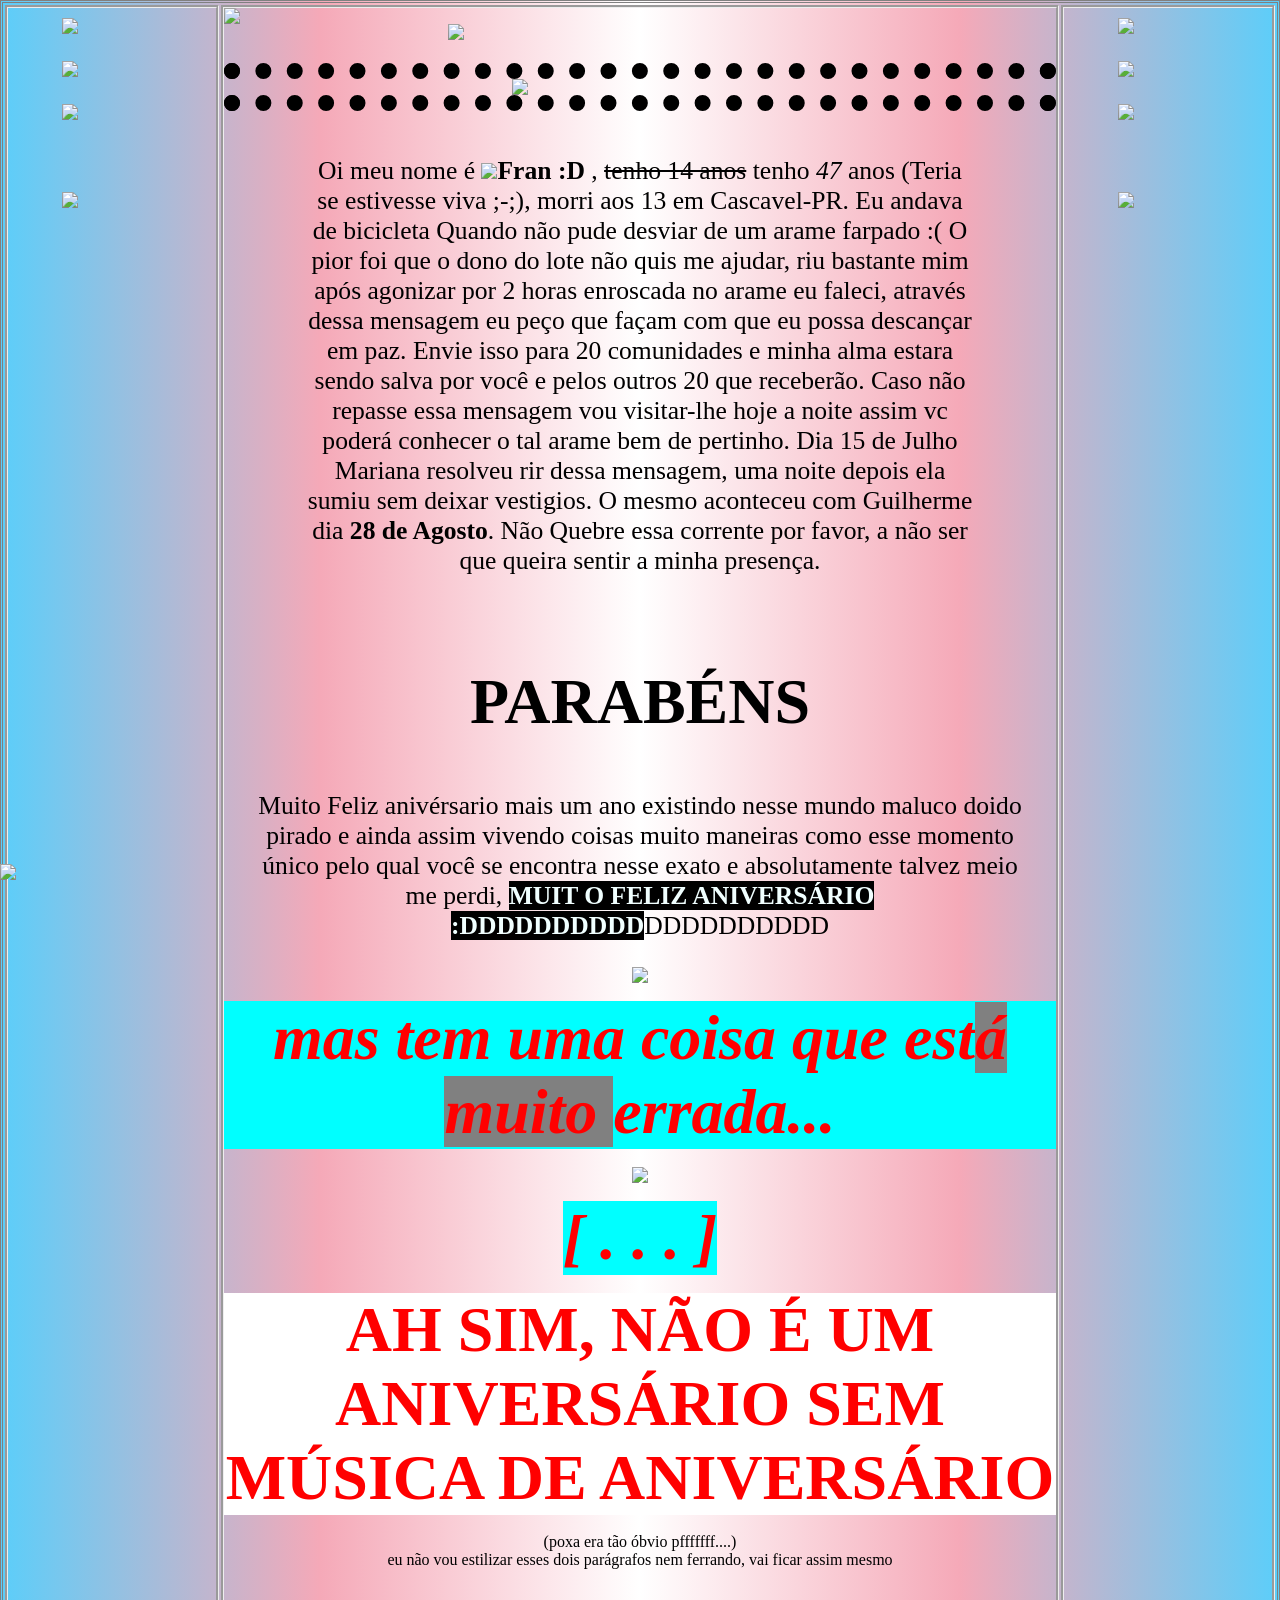
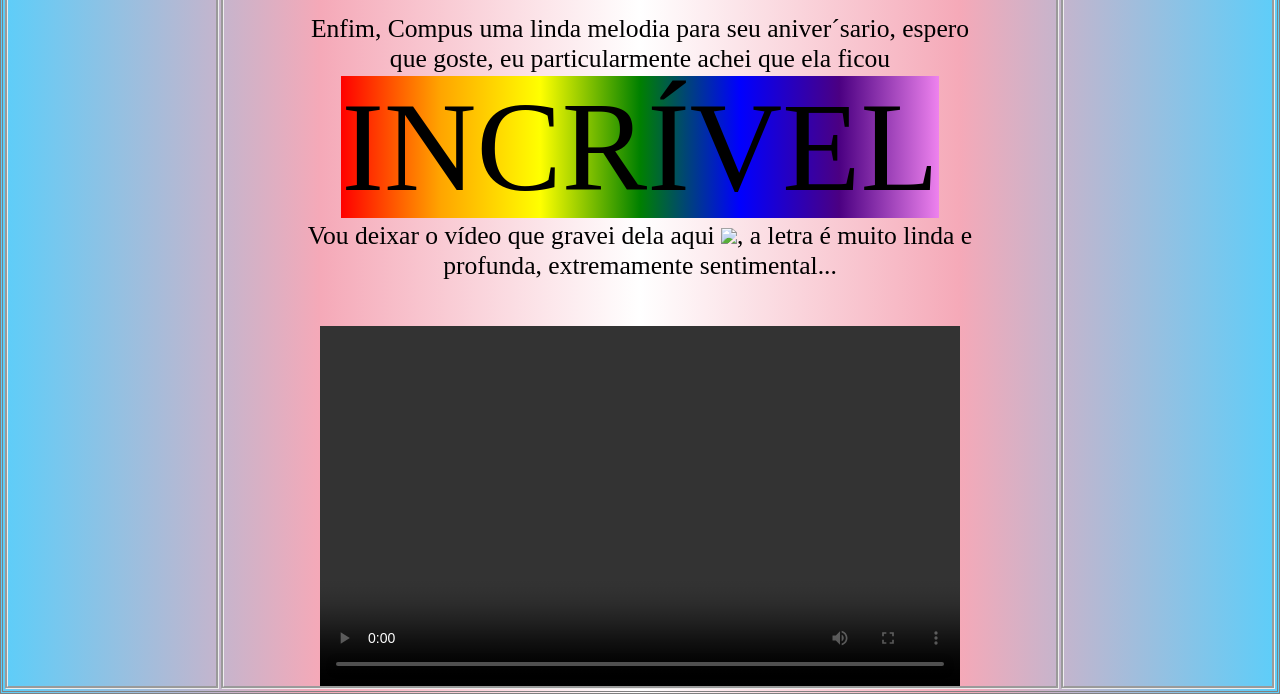
==== index.html @ 9c713b15 "base commit using table" ====
<!DOCTYPE html>
<html lang="en">
<head>
    <meta charset="UTF-8">
    <meta name="viewport" content="width=device-width, initial-scale=1.0">
    <title>Document</title>
    <link rel="stylesheet" href="./styles.css">
</head>
<body>
    <table>
    <tr>
    <td style="width: 50%;">
    <div id="sideColumn">
        <img src="./assets/heartclofrul.gif" class="topheart">
        <img src="./assets/heartclofrul.gif" class="topheart">
        <img src="./assets/heartclofrul.gif" class="topheart">
        <br>
        <img src="./assets/bonfire.gif" class="bonfire">

    </div>
    </td>
    <td>
        <div id="tituloNiverBox">
            <img src="./assets/FelizAniversrio.png"/>
            <img src="./assets/mikefire.gif">
        </div>
        <!--------------------------------------------------->
        <div id="aboutMe">
            <div>
                <img src="./assets/aboutme.gif">
            </div>
            <p>
                Oi meu nome é <b><span><img src="./assets/star.png"></span>Fran :D </b>, <del>tenho 14 anos</del> tenho <em>47</em> anos (Teria se estivesse viva ;-;), 
                morri aos 13 em Cascavel-PR. Eu andava de bicicleta Quando não pude desviar de um arame farpado :( O pior foi que o dono do lote não quis me ajudar, 
                riu bastante mim após agonizar por 2 horas enroscada no arame eu faleci, através dessa mensagem eu peço que façam com que eu possa descançar em paz. 
                <span>Envie isso para 20 comunidades</span> e minha alma estara sendo salva por você e pelos outros 20 que receberão. 
                Caso não repasse essa mensagem vou visitar-lhe hoje a noite assim vc poderá conhecer o tal arame bem de pertinho. Dia 15 de Julho Mariana resolveu rir dessa mensagem, 
                uma noite depois ela sumiu sem deixar vestigios. O mesmo aconteceu com Guilherme dia <b>28 de Agosto</b>. 
                Não Quebre essa corrente por favor, a não ser que queira sentir a minha presença.

            </p>
        </div>
        <!--------------------------------------------------->
        <div id="mensagem">
            <img src="./assets/anibar.gif" class="colorline">
            <h1> PARABÉNS</h1>
            <img src="./assets/anibar.gif" class="colorline">
            <p>
                Muito Feliz anivérsario mais um ano existindo
                 nesse mundo maluco doido pirado e ainda assim
                  vivendo coisas muito maneiras como esse 
                  momento único pelo qual você se encontra 
                  nesse exato e absolutamente talvez meio me
                perdi, <b>MUIT O FELIZ ANIVERSÁRIO :DDDDDDDDDD</b>DDDDDDDDDD
            </p>
            <img src="./assets/hangif.gif">
        </div>
        <div id="musica">
            <h3> mas tem uma coisa que est<span>á muito </span>errada...</h3>
            <img src="./assets/slug.gif" class="slug">
            <h3> [ . . . ] </h3>
            <h1> AH SIM, NÃO É UM ANIVERSÁRIO SEM MÚSICA DE ANIVERSÁRIO</h1>
            <p> (poxa era tão óbvio pfffffff....) </p>
            <p>eu não vou estilizar esses dois parágrafos nem ferrando, vai ficar assim mesmo</p>
            <p id="fraseincrivel">Enfim, Compus uma linda melodia para seu aniver´sario, espero que goste, eu particularmente achei que ela ficou 
                <br> 
                <span>INCRÍVEL</span>
                <br>
                Vou deixar o vídeo que gravei dela aqui <img src="./assets/pointer.gif">, a letra é muito linda e profunda, extremamente sentimental... 
                
            </p>
            <video width="640" height="360" controls>
            <source src="./assets/comercialsementesanhanguera.mp4" type="video/mp4">
                Your browser does not support the video tag.
            </video>
        </div>
    </td>
    <td style="width: 50%;">
    <div id="sideColumn">
        <img src="./assets/heartclofrul.gif" class="topheart">
        <img src="./assets/heartclofrul.gif" class="topheart">
        <img src="./assets/heartclofrul.gif" class="topheart">
        <br>
        <img src="./assets/bonfire.gif" class="bonfire">

    </div>
    </td>
    </tr>
  </table>
  <footer>
    <img src="./assets/dinsite.gif">
  </footer>
</body>
</html>
---- styles.css ----
*{
    box-sizing: border-box;
    margin: 0px;
    padding: 0px;
}

body{
    background: linear-gradient(to right,#5BCEFA,#F5A9B8,
                                        #FFFFFF,
                                        #F5A9B8, #5BCEFA);
}

table{
    table-layout: fixed;
    border-style: double;

}

td{
    border-style: groove;
}



/***************** Header *************************/
div#tituloNiverBox{
    display: grid;
    grid-template-columns: 1fr;
    grid-template-rows: 1fr 1fr;

    row-gap: 0px;
    column-gap: 0px;
    place-items: center;

    background-image: url("./assets/mikemine.png");
    background-position: 50%;
    background-position-y: 40%;
}

@keyframes direita_esquerda {
    25% { transform: translateX(-8vw); }
    75% {transform: translateX(8vw);}
    100%{transform: translateX(0px);}
}

div#tituloNiverBox > :nth-child(1){
    width: 65vw;
    animation-name: direita_esquerda;
    animation-duration: 5s;
    animation-iteration-count:infinite;
    animation-play-state:running;
    animation-timing-function:linear;
}

div#tituloNiverBox > :nth-child(2){
    width: 30vw;
}
div#tituloNiverBox > :nth-child(2):hover{
    transform: scale(2);
}


/******************* Side Columns Formatting ***********************/

td:has(div#sideColumn){
    vertical-align: top;
}

td > div#sideColumn{
    padding-top: 5%;
    padding-bottom: 5%;


    display: flex;
    flex-direction: column;
    align-items: center;
    gap: 3vh;
}

td > div#sideColumn > img{
    width: 8vw;
    display: block;
}

td > div#sideColumn > img.topheart,
td > div#sideColumn > img.bonfire {
    width: min(100px, 8vw);
    display: block;
}

/********************About Me**********************/

div#aboutMe{
    display: flex;
    flex-direction: column;
    align-items:  center;

    text-align: center;
}

div#aboutMe > div{
    margin-top: 2.5vh;

    border-style: dotted;
    border-width: 1em;
    width: 100%;
    
    display: flex;
    flex-direction: column;
    align-items:  center;
   
}

div#aboutMe > div:hover{
    animation-name: color_border_circling;
    animation-duration: 1s;
    animation-iteration-count:infinite;
    animation-timing-function:linear;
    animation-play-state: running;
    animation-fill-mode: forwards;
}


@keyframes color_border_circling {
    0% {
    border-top-color: purple; border-right-color:deeppink;
    border-bottom-color: blue; border-left-color: red;  
    }
    25% {
         border-top-color: blue; border-right-color:purple;
        border-bottom-color: red; border-left-color: deeppink;
    }
    50% {
         border-top-color: red; border-right-color:blue;
        border-bottom-color: deeppink; border-left-color: purple;
    }
    100% {
        border-top-color: deeppink; border-right-color:red;
        border-bottom-color: purple; border-left-color: blue;
    }
}

div#aboutMe > p{
    margin-left: max(1vw, 10%);
    margin-right: max(1vw, 10%);
    margin-top: 5vh;
    margin-bottom: 5vh;
    font-size: max(25px,2vw)
}

div#aboutMe > p img{
    width: 2vw;
}

div#aboutMe > div > img{
    /* margin-left: auto;
    margin-right: auto; */
    display: block;
    width: 20vw;
}

/********************Mensagens Parabens**********************/
div#mensagem{
    margin-top: 2vh;
    display: flex;
    flex-direction: column;
    align-items: center;
    text-align: center;
}

div#mensagem > h1{
    font-size: clamp(50px, 5vw, 5em);
}

div#mensagem > p{
    font-size: max(25px,2vw);
    padding: max(10px, 2vw);
}

div#mensagem > p > b{
    color: azure;
    background-color: black;
    text-shadow: blue;
}

div#mensagem > .colorline{
    margin-top: 1.2vh;
    margin-bottom: 1.2vh;
    height: min(5px, 1vh);
    width: 80%;
}

/********************Musica**********************/
div#musica{
    margin-top: 2vh;
    display: flex;
    flex-direction: column;
    align-items: center;
    text-align: center;
}


div#musica > h3{
    font-size: clamp(50px, 5vw, 5em);
    background-color: aqua;
    color: red;
    font-style: italic;
}

div#musica > h3 > span{
    background-color: grey;
}

div#musica > h1{
    margin-top: 2vh;
    margin-bottom: 2vh;
    font-size: clamp(50px, 5vw, 5em);
    background-color: white;
    color: red;
    font-style: bold;
}

img.slug{
    width: auto;
    margin-top: 2vh;
    margin-bottom: 2vh;
}

p#fraseincrivel{
    margin-left: max(1vw, 10%);
    margin-right: max(1vw, 10%);
    margin-top: 5vh;
    margin-bottom: 5vh;
    font-size: max(25px,2vw)
}

p#fraseincrivel > span{
    font-size: 10vw;
    background: linear-gradient(to right, red, orange, yellow, green, blue, indigo, violet);
}



/********************Footer**********************/

footer > img{
    display: block;
    position: fixed;
    bottom: 20px;
    justify-self: center;      

    z-index: 999;        
}
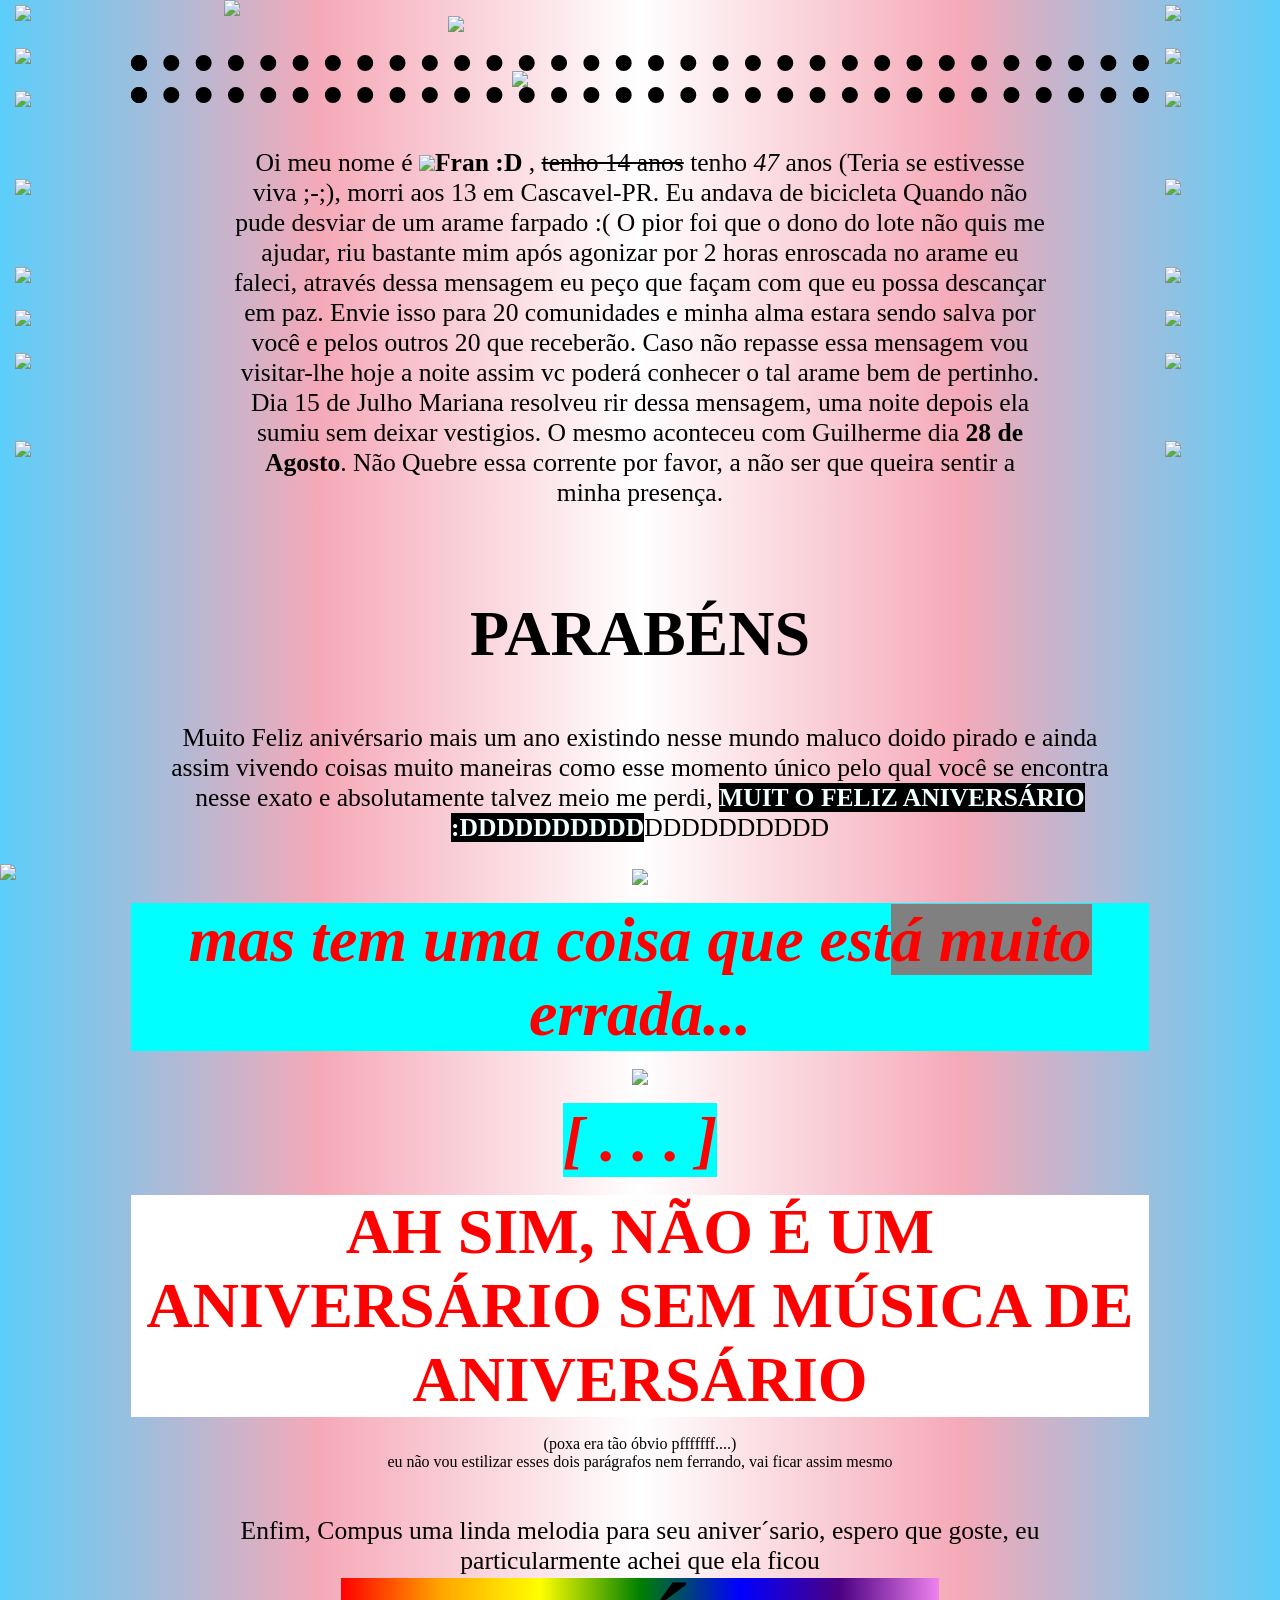
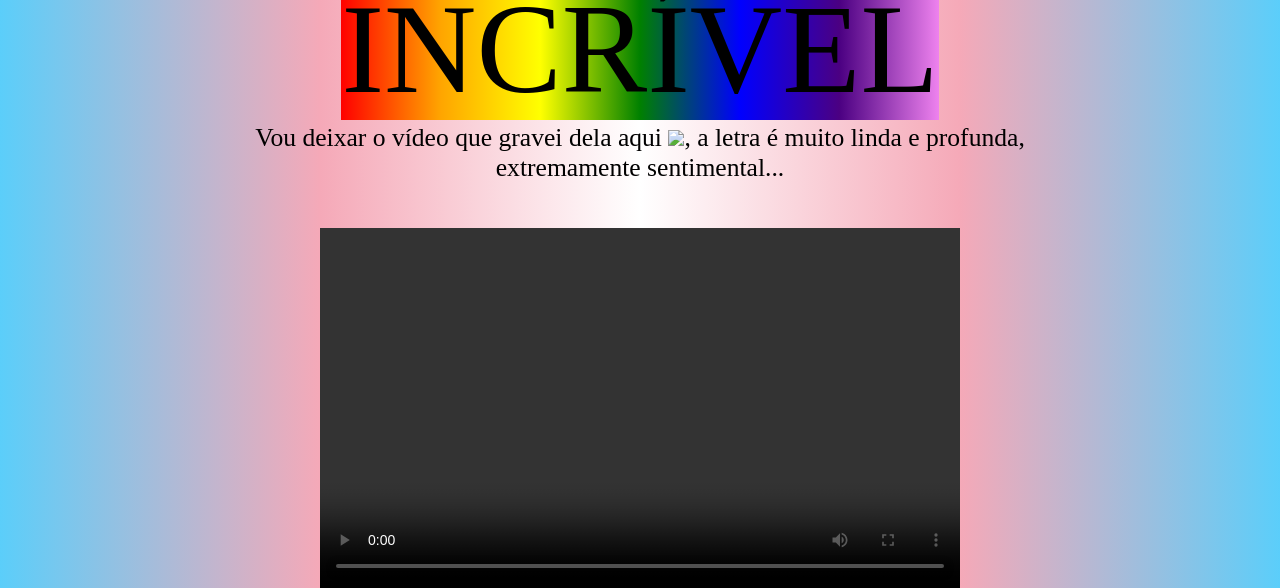
==== commit d6a73b18: "chaged tables to divs" ====
--- a/index.html
+++ b/index.html
@@ -7,19 +7,26 @@
     <link rel="stylesheet" href="./styles.css">
 </head>
 <body>
-    <table>
-    <tr>
-    <td style="width: 50%;">
-    <div id="sideColumn">
-        <img src="./assets/heartclofrul.gif" class="topheart">
-        <img src="./assets/heartclofrul.gif" class="topheart">
-        <img src="./assets/heartclofrul.gif" class="topheart">
-        <br>
-        <img src="./assets/bonfire.gif" class="bonfire">
+<div id="maindiv">
+    <div>
+        <div id="sideColumn">
+            <img src="./assets/heartclofrul.gif" class="topheart">
+            <img src="./assets/heartclofrul.gif" class="topheart">
+            <img src="./assets/heartclofrul.gif" class="topheart">
+            <br>
+            <img src="./assets/bonfire.gif" class="bonfire">
+            <br>
+            <img src="./assets/heartclofrul.gif" class="topheart">
+            <img src="./assets/heartclofrul.gif" class="topheart">
+            <img src="./assets/heartclofrul.gif" class="topheart">
+            <br>
+            <img src="./assets/bonfire.gif" class="bonfire">
+            <br>
 
+        </div>
     </div>
-    </td>
-    <td>
+  
+    <div>
         <div id="tituloNiverBox">
             <img src="./assets/FelizAniversrio.png"/>
             <img src="./assets/mikefire.gif">
@@ -74,21 +81,29 @@
                 Your browser does not support the video tag.
             </video>
         </div>
-    </td>
-    <td style="width: 50%;">
-    <div id="sideColumn">
-        <img src="./assets/heartclofrul.gif" class="topheart">
-        <img src="./assets/heartclofrul.gif" class="topheart">
-        <img src="./assets/heartclofrul.gif" class="topheart">
-        <br>
-        <img src="./assets/bonfire.gif" class="bonfire">
+    </div>
 
+    <div>
+        <div id="sideColumn">
+            <img src="./assets/heartclofrul.gif" class="topheart">
+            <img src="./assets/heartclofrul.gif" class="topheart">
+            <img src="./assets/heartclofrul.gif" class="topheart">
+            <br>
+            <img src="./assets/bonfire.gif" class="bonfire">
+            <br>
+            <img src="./assets/heartclofrul.gif" class="topheart">
+            <img src="./assets/heartclofrul.gif" class="topheart">
+            <img src="./assets/heartclofrul.gif" class="topheart">
+            <br>
+            <img src="./assets/bonfire.gif" class="bonfire">
+            <br>
+
+        </div>
     </div>
-    </td>
-    </tr>
-  </table>
-  <footer>
+</div>
+
+<footer>
     <img src="./assets/dinsite.gif">
-  </footer>
+</footer>
 </body>
 </html>
--- a/styles.css
+++ b/styles.css
@@ -10,16 +10,16 @@
                                         #F5A9B8, #5BCEFA);
 }
 
-table{
-    table-layout: fixed;
-    border-style: double;
-
-}
-
-td{
-    border-style: groove;
-}
-
+div#maindiv{
+    /* display: flex; */
+    display: grid;
+    grid-template-columns: max-content 1fr max-content;
+    gap: 1.2vw;
+    justify-content: center;
+
+    padding-left: 1.2vw;
+    padding-right: 1.2vw;
+}
 
 
 /***************** Header *************************/
@@ -62,11 +62,14 @@
 
 /******************* Side Columns Formatting ***********************/
 
-td:has(div#sideColumn){
+div#maindiv > div:has(div#sideColumn){
     vertical-align: top;
 }
 
-td > div#sideColumn{
+div#maindiv > div > div#sideColumn{
+    justify-self: center;
+
+
     padding-top: 5%;
     padding-bottom: 5%;
 
@@ -77,13 +80,13 @@
     gap: 3vh;
 }
 
-td > div#sideColumn > img{
+div#maindiv > div > div#sideColumn > img{
     width: 8vw;
     display: block;
 }
 
-td > div#sideColumn > img.topheart,
-td > div#sideColumn > img.bonfire {
+div#maindiv > div > div#sideColumn > img.topheart,
+div#maindiv > div > div#sideColumn > img.bonfire {
     width: min(100px, 8vw);
     display: block;
 }
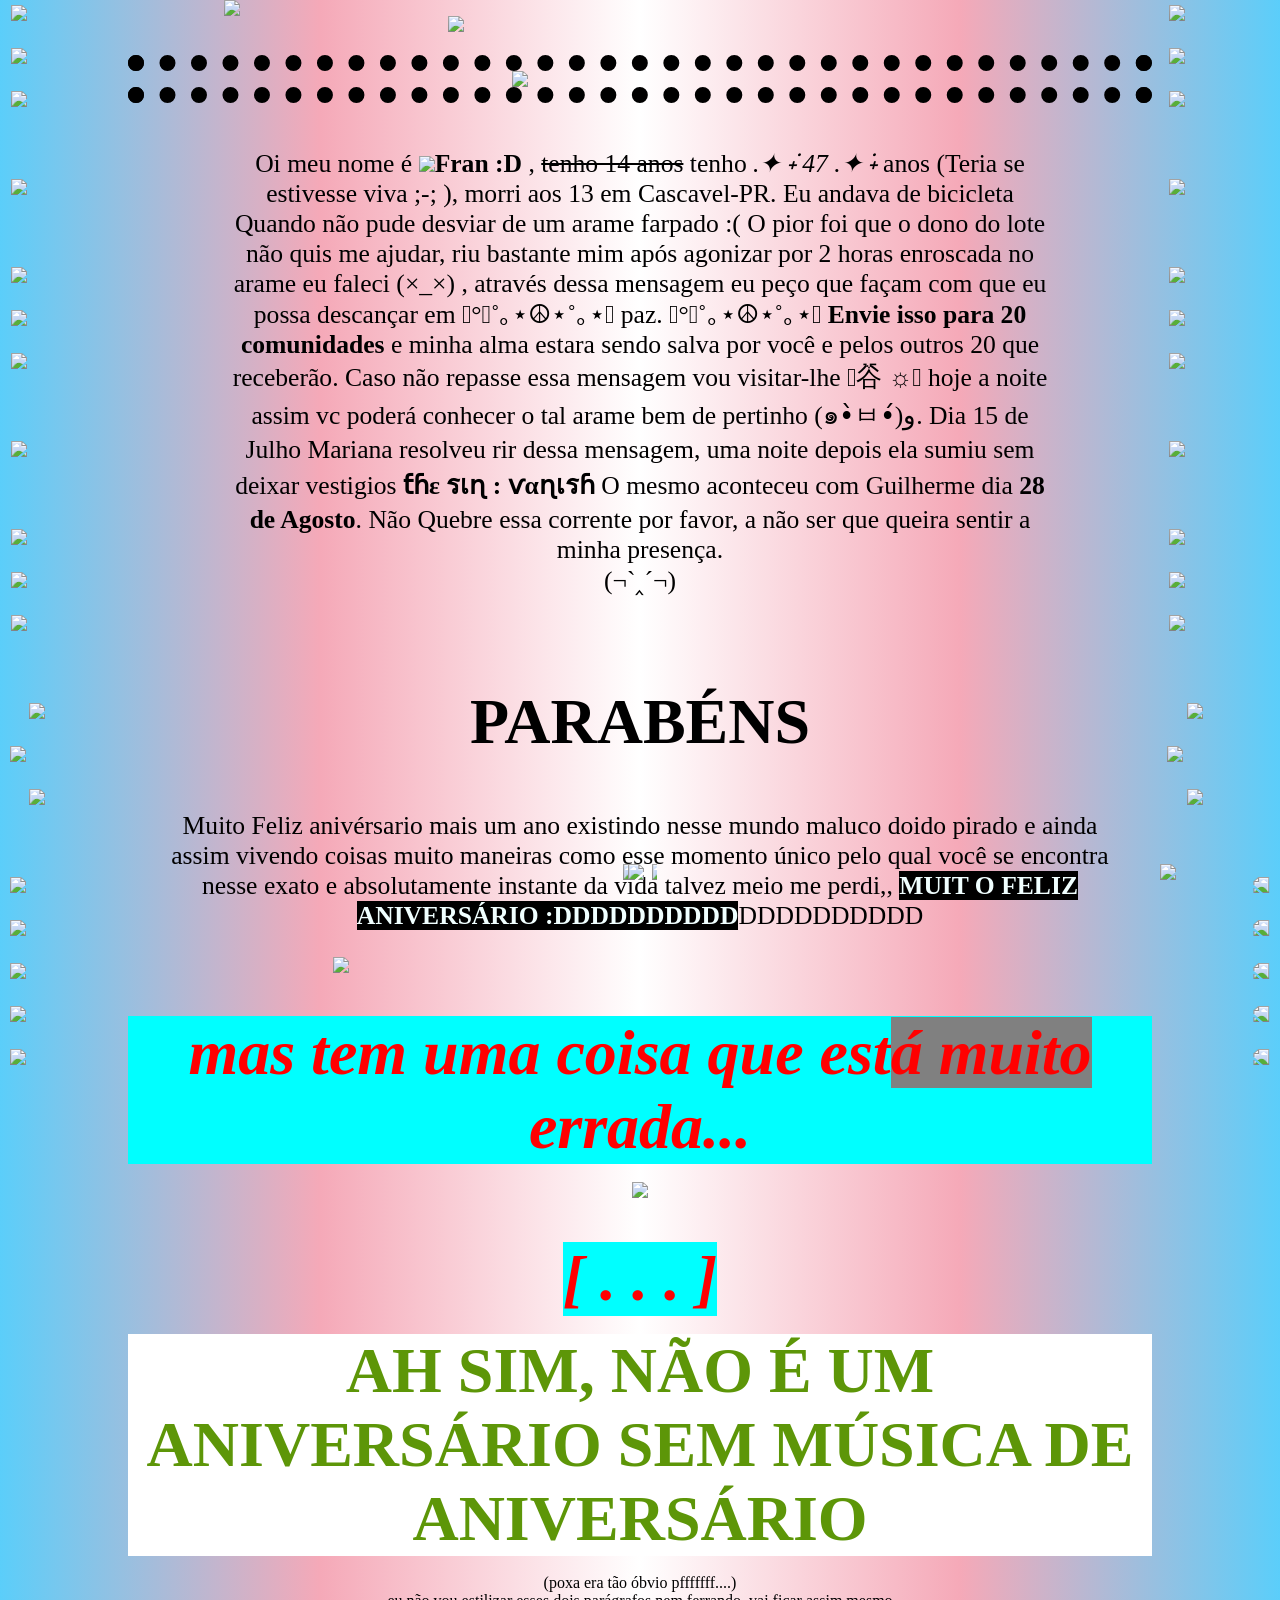
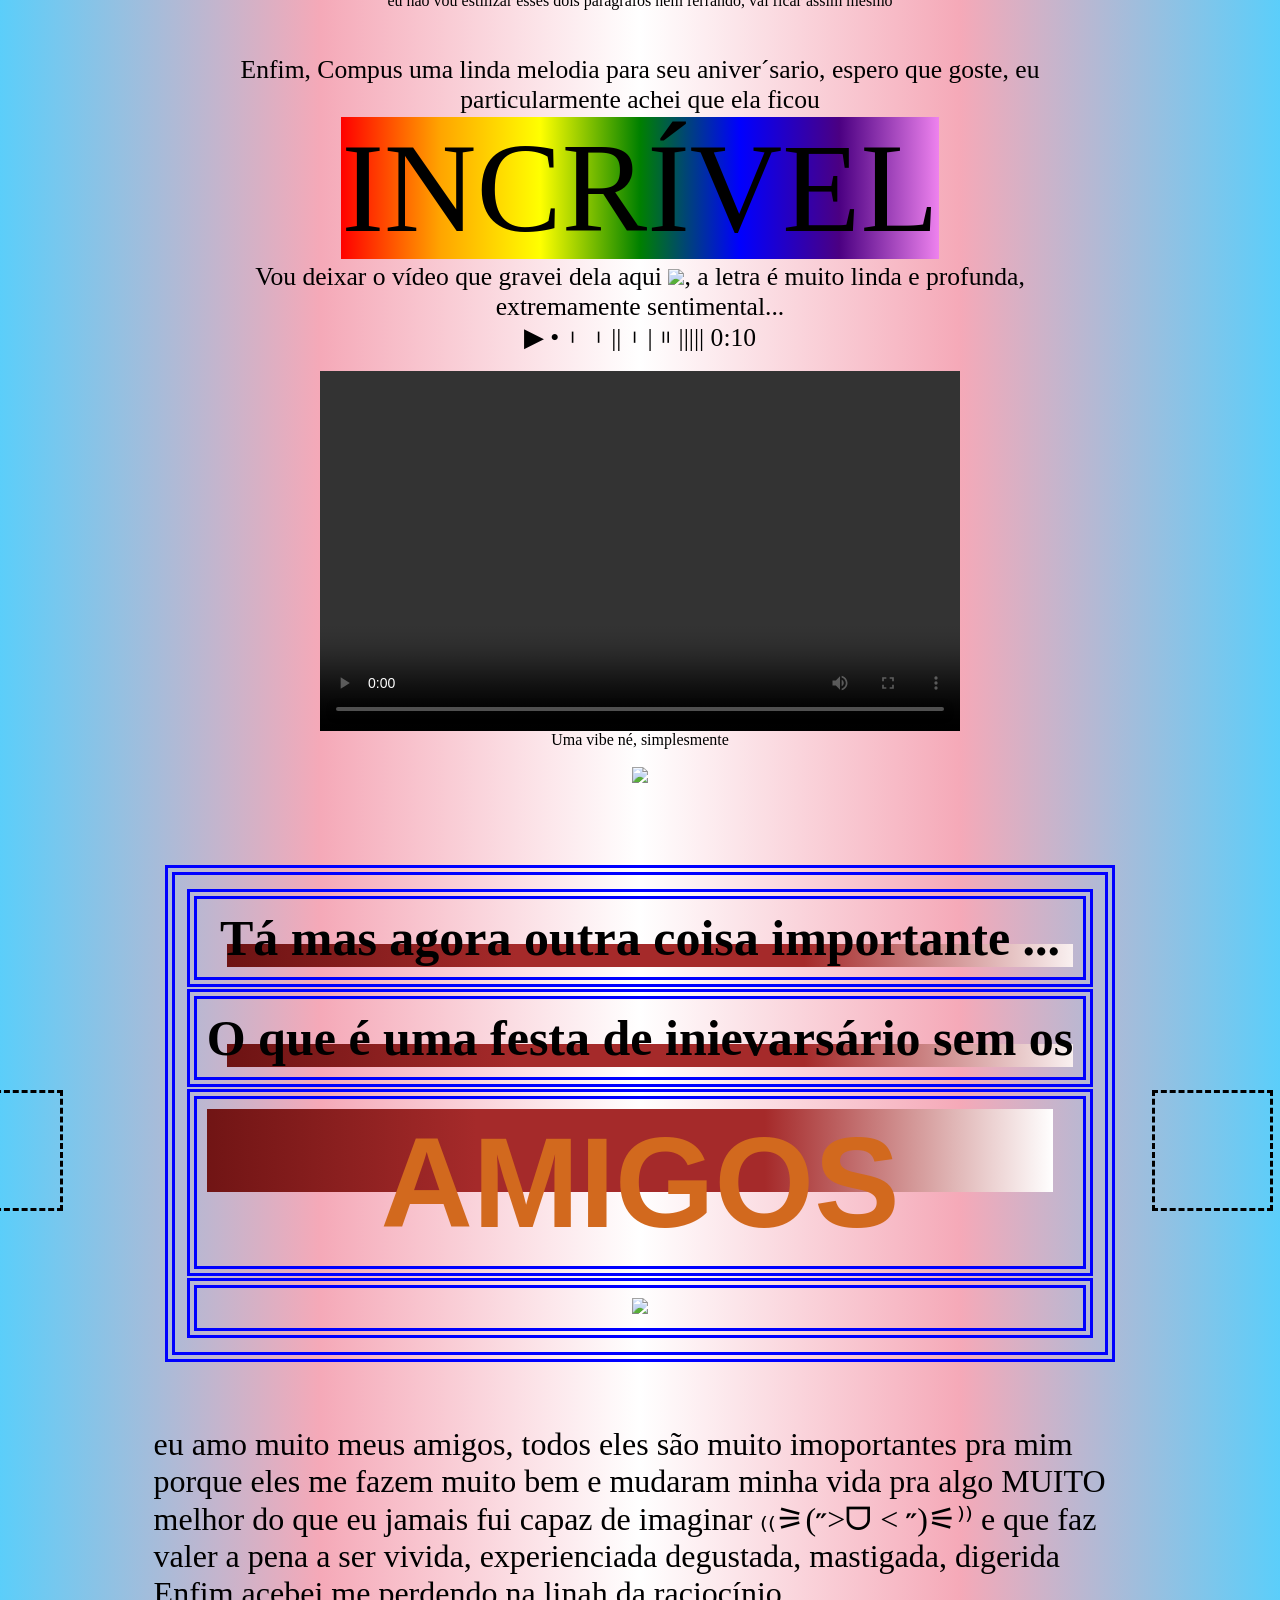
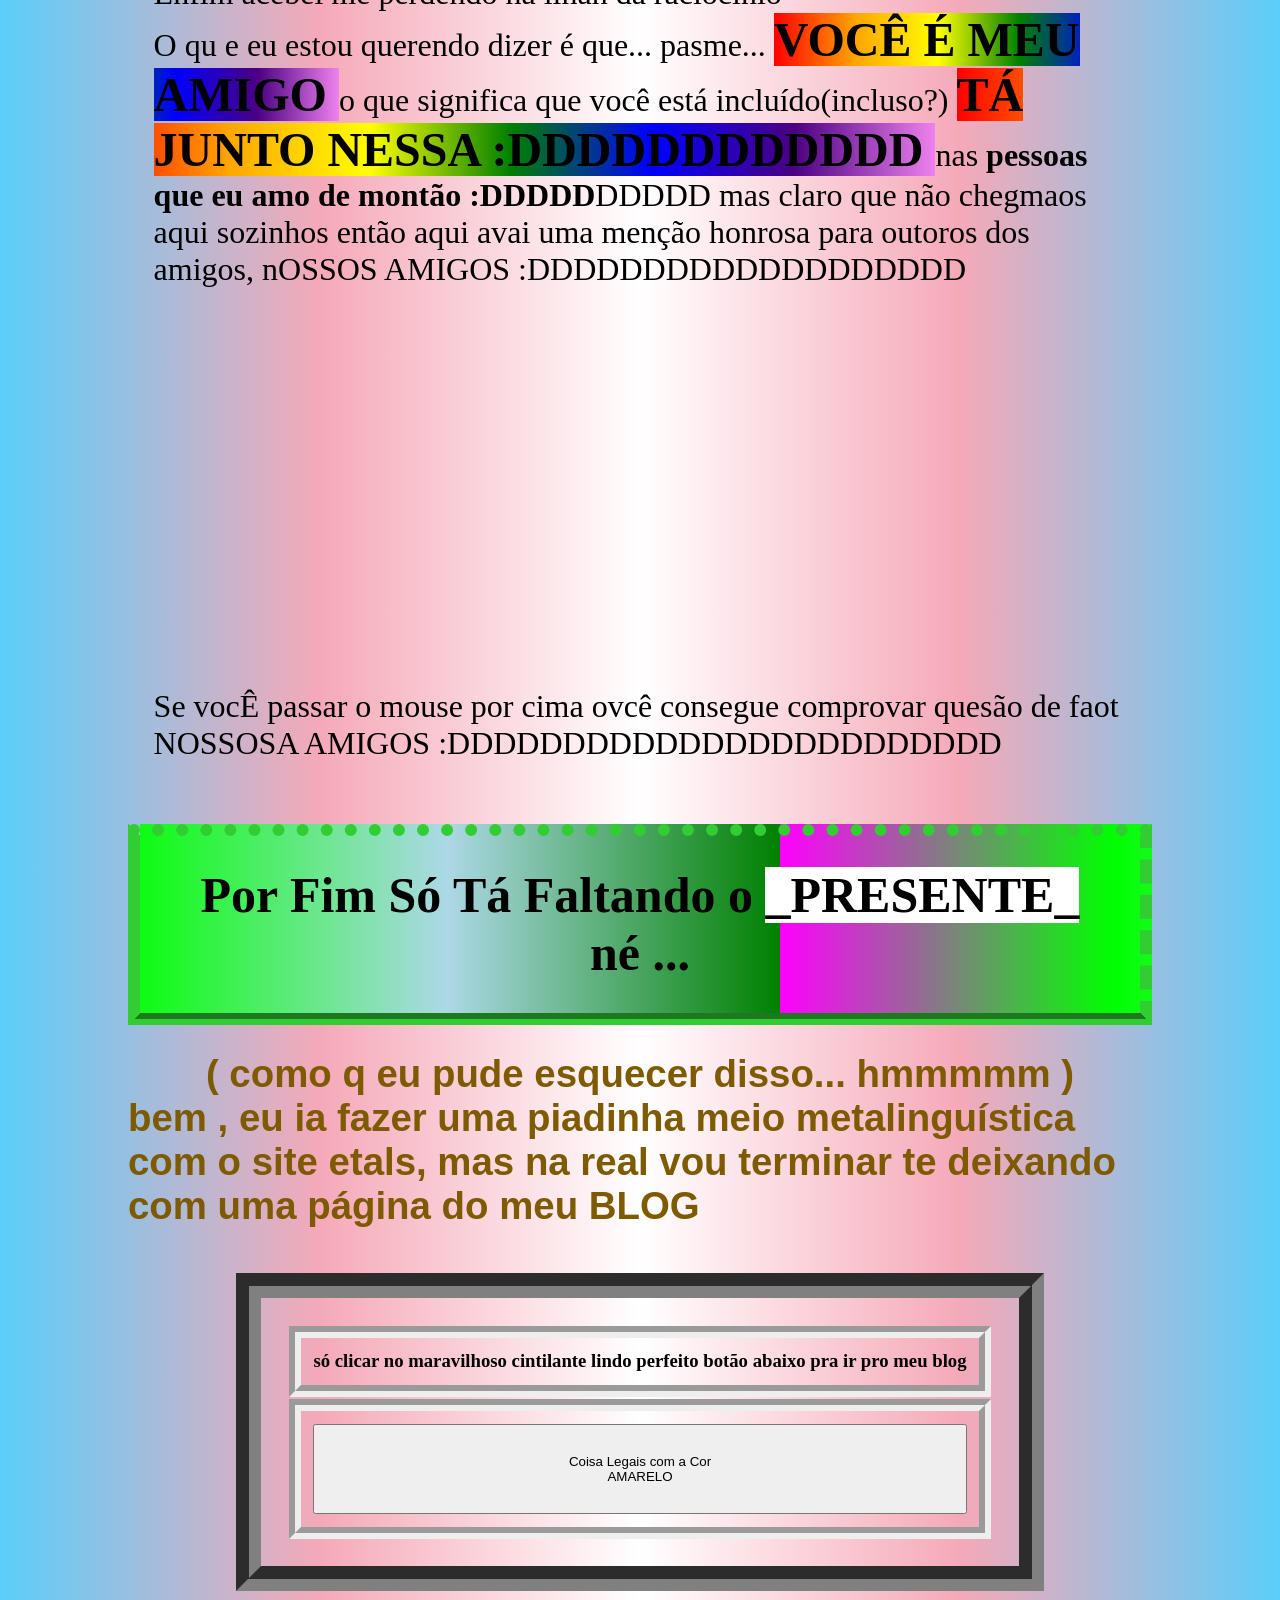
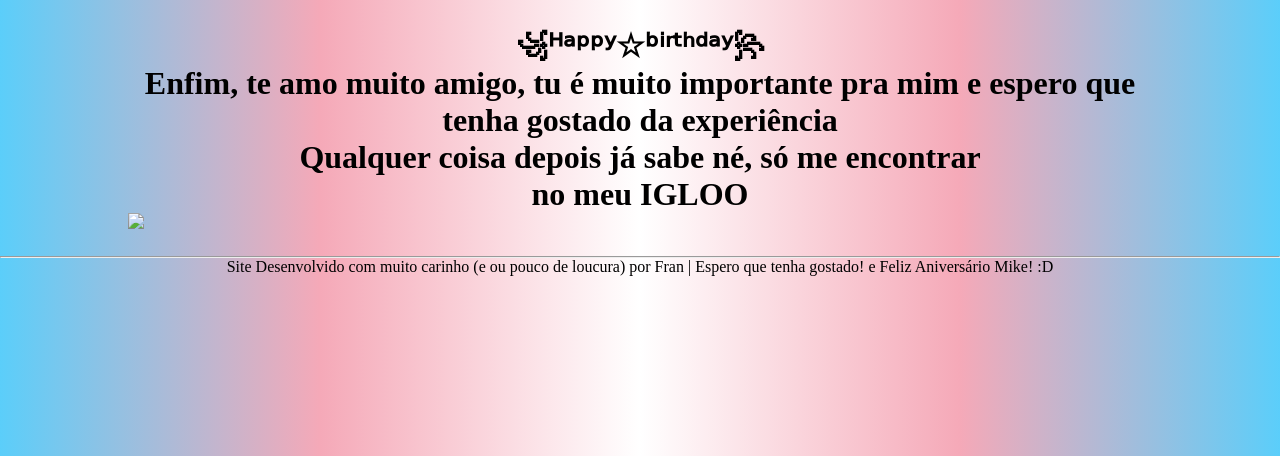
==== commit df4c12db: "almost finished" ====
--- a/index.html
+++ b/index.html
@@ -3,8 +3,10 @@
 <head>
     <meta charset="UTF-8">
     <meta name="viewport" content="width=device-width, initial-scale=1.0">
-    <title>Document</title>
+    <title>Cartinha Niver</title>
+    <script src="./script.js"></script>
     <link rel="stylesheet" href="./styles.css">
+    <link rel="icon" type="image/png" href="./assets/toamto.png">
 </head>
 <body>
 <div id="maindiv">
@@ -22,7 +24,19 @@
             <br>
             <img src="./assets/bonfire.gif" class="bonfire">
             <br>
-
+            <img src="./assets/heartclofrul.gif" class="topheart">
+            <img src="./assets/heartclofrul.gif" class="topheart">
+            <img src="./assets/heartclofrul.gif" class="topheart">
+            <br>
+            <img src="./assets/lesbfalagpixel.gif" style="width: 5vw;">
+            <img src="./assets/goth.gif">
+            <img src="./assets/lesbfalagpixel.gif" style="width: 5vw;">
+            <br>
+            <img src="./assets/pointer.gif">
+            <img src="./assets/pointer.gif">
+            <img src="./assets/pointer.gif">
+            <img src="./assets/pointer.gif">
+            <img src="./assets/pointer.gif">
         </div>
     </div>
   
@@ -37,14 +51,14 @@
                 <img src="./assets/aboutme.gif">
             </div>
             <p>
-                Oi meu nome é <b><span><img src="./assets/star.png"></span>Fran :D </b>, <del>tenho 14 anos</del> tenho <em>47</em> anos (Teria se estivesse viva ;-;), 
+                Oi meu nome é <b><span><img src="./assets/star.png"></span>Fran :D </b>, <del>tenho 14 anos</del> tenho <em>.✦ ݁˖ 47 .✦ ݁˖</em> anos (Teria se estivesse viva ;-; ), 
                 morri aos 13 em Cascavel-PR. Eu andava de bicicleta Quando não pude desviar de um arame farpado :( O pior foi que o dono do lote não quis me ajudar, 
-                riu bastante mim após agonizar por 2 horas enroscada no arame eu faleci, através dessa mensagem eu peço que façam com que eu possa descançar em paz. 
-                <span>Envie isso para 20 comunidades</span> e minha alma estara sendo salva por você e pelos outros 20 que receberão. 
-                Caso não repasse essa mensagem vou visitar-lhe hoje a noite assim vc poderá conhecer o tal arame bem de pertinho. Dia 15 de Julho Mariana resolveu rir dessa mensagem, 
-                uma noite depois ela sumiu sem deixar vestigios. O mesmo aconteceu com Guilherme dia <b>28 de Agosto</b>. 
+                riu bastante mim após agonizar por 2 horas enroscada no arame eu faleci (×_×) , através dessa mensagem eu peço que façam com que eu possa descançar em  𖦹°⭒˚｡⋆☮︎⋆˚｡⋆𖡼 paz. 𖦹°⭒˚｡⋆☮︎⋆˚｡⋆𖡼 
+                <b>Envie isso para 20 comunidades</b> e minha alma estara sendo salva por você e pelos outros 20 que receberão. 
+                Caso não repasse essa mensagem vou visitar-lhe 𓂃⾕ ོ☼𓂃 hoje a noite assim vc poderá conhecer o tal arame bem de pertinho (๑•̀ㅂ•́)و. Dia 15 de Julho Mariana resolveu rir dessa mensagem, 
+                uma noite depois ela sumiu sem deixar vestigios <b>ƭɦε รเɳ : ѵαɳเรɦ</b> O mesmo aconteceu com Guilherme dia <b>28 de Agosto</b>. 
                 Não Quebre essa corrente por favor, a não ser que queira sentir a minha presença.
-
+                <br> (¬`‸´¬)
             </p>
         </div>
         <!--------------------------------------------------->
@@ -57,10 +71,13 @@
                  nesse mundo maluco doido pirado e ainda assim
                   vivendo coisas muito maneiras como esse 
                   momento único pelo qual você se encontra 
-                  nesse exato e absolutamente talvez meio me
-                perdi, <b>MUIT O FELIZ ANIVERSÁRIO :DDDDDDDDDD</b>DDDDDDDDDD
-            </p>
-            <img src="./assets/hangif.gif">
+                  nesse exato e absolutamente instante da vida talvez meio me
+                perdi,, <b>MUIT O FELIZ ANIVERSÁRIO :DDDDDDDDDD</b>DDDDDDDDDD
+            </p>
+            <img src="./assets/hangif.gif" id="hanhacks">
+            <div>
+                <p> "♥️ Ai como ela é bonita... ♥️"</p>
+            </div>
         </div>
         <div id="musica">
             <h3> mas tem uma coisa que est<span>á muito </span>errada...</h3>
@@ -74,14 +91,79 @@
                 <span>INCRÍVEL</span>
                 <br>
                 Vou deixar o vídeo que gravei dela aqui <img src="./assets/pointer.gif">, a letra é muito linda e profunda, extremamente sentimental... 
-                
+                <br> ▶︎ •၊၊||၊|။||||| 0:10
             </p>
             <video width="640" height="360" controls>
             <source src="./assets/comercialsementesanhanguera.mp4" type="video/mp4">
-                Your browser does not support the video tag.
             </video>
-        </div>
-    </div>
+
+            <p> Uma vibe né, simplesmente</p>
+            <img src="./assets/severancegif.gif" id="severance">
+        </div>
+        <div id="amizade">
+            <table>
+                <tr>
+                    <td><h1> Tá mas agora outra coisa importante ...</h1></td>
+                </tr>
+                <tr>
+                    <td> <h1> O que é uma festa de inievarsário sem os</h1></td>
+                </tr>
+                <tr>
+                    <td><h2> AMIGOS </h2> </td>
+                </tr>
+                <tr><td><img src="./assets/amizade.jpg"/></td></tr>
+            </table>
+            <p> 
+                eu amo muito meus amigos, todos eles são muito imoportantes pra mim
+                porque eles me fazem muito bem e mudaram minha vida pra algo MUITO melhor
+                do que eu jamais fui capaz de imaginar ₍₍⚞(˶&gt;ᗜ &lt; ˶)⚟⁾⁾ e que faz valer a pena a ser vivida, experienciada
+                degustada, mastigada, digerida Enfim acebei me perdendo na linah da raciocínio
+            </p>
+            <p>
+                O qu e eu estou querendo dizer é que... pasme... <span> VOCÊ É MEU AMIGO </span>
+                o que significa que você está incluído(incluso?) <span>TÁ JUNTO NESSA :DDDDDDDDDDDD </span> nas <b>pessoas que eu amo de montão :DDDDD</b>DDDDD
+                mas claro que não chegmaos aqui sozinhos então aqui avai uma menção honrosa para outoros dos 
+                amigos, nOSSOS AMIGOS :DDDDDDDDDDDDDDDDDDD
+            </p>
+            <div id="amigosmine" title="SÃO NOSSOS AMIGOS :DDDDDDDDDDD">
+                <!-- <img src="./assets/nozesmine.png"/> -->
+            </div>
+            
+            <p> Se vocÊ passar o mouse por cima ovcê consegue comprovar quesão de faot NOSSOSA AMIGOS :DDDDDDDDDDDDDDDDDDDDDDDD</p>
+        </div>
+        <div id="lobbyBlog">
+            <h1> Por Fim Só Tá Faltando o <span> _PRESENTE_ </span> né ... <br> </h1>
+            <h2> ( como q eu pude esquecer disso... hmmmmm )</h2>
+            <h2> 
+                bem , eu ia fazer uma piadinha meio metalinguística
+                com o site etals, mas na real vou terminar te deixando 
+                com uma página do meu BLOG
+            </h2>
+            <table>
+                <tr><td>
+                    <h3> só clicar no maravilhoso cintilante lindo perfeito botão abaixo pra ir pro meu blog</h3>
+                </td></tr>
+                <tr><td>
+                    <a><button onclick="msnNotification()"> Coisa Legais com a Cor <br> AMARELO </button></a>
+                </td></tr>
+            </table>
+            
+        </div>
+
+         <div id="finalizacao">
+            <h1> ꧁ᴴᵃᵖᵖʸ☆ᵇⁱʳᵗʰᵈᵃʸ꧂</h1>
+            <h1>Enfim, te amo muito amigo, tu é muito importante pra mim e espero que tenha gostado da experiência</h1>
+            <h1> Qualquer coisa depois já sabe né, só me encontrar</h1>
+            <h1> no meu IGLOO</h1>
+            <img src="./assets/PostcardPartyIgloo.webp">
+        </div>
+        <div id="msnIcon">
+            <img src="./assets/fourtyseven.gif" id="msnNotif47">
+            <img src="./assets/msn.gif">
+        </div>
+    </div>
+
+    <!--------------------------------------------------->
 
     <div>
         <div id="sideColumn">
@@ -97,13 +179,44 @@
             <br>
             <img src="./assets/bonfire.gif" class="bonfire">
             <br>
+            <img src="./assets/heartclofrul.gif" class="topheart">
+            <img src="./assets/heartclofrul.gif" class="topheart">
+            <img src="./assets/heartclofrul.gif" class="topheart">
+            <br>
+            <img src="./assets/lesbfalagpixel.gif" style="width: 5vw;">
+            <img src="./assets/goth.gif">
+            <img src="./assets/lesbfalagpixel.gif" style="width: 5vw;">
+            <br>
+            <img src="./assets/pointer.gif" style="transform: scaleX(-1);">
+            <img src="./assets/pointer.gif" style="transform: scaleX(-1);">
+            <img src="./assets/pointer.gif" style="transform: scaleX(-1);">
+            <img src="./assets/pointer.gif" style="transform: scaleX(-1);">
+            <img src="./assets/pointer.gif" style="transform: scaleX(-1);">
+
 
         </div>
     </div>
 </div>
 
-<footer>
-    <img src="./assets/dinsite.gif">
+<div id="footerReal"> 
+    <hr>
+    <p> Site Desenvolvido com muito carinho (e ou pouco de loucura) por Fran | Espero que tenha gostado! e Feliz Aniversário Mike! :D </p> </div>
+<div>
+
+<div>
+    <a target="_blank" href="https://www.youtube.com/watch?v=dQw4w9WgXcQ&pp=ygUtcmljayBhc3RsZXkgbmV2ZXIgZ29ubmEgZ2l2ZSB5b3UgdXAgbGVnZW5kYWRv" onclick="removeVirus()"><img src="./assets/virusPC.jpg" id="virus" class="viruspopupanimation"></a>
+</div>
+
+<footer>    
+    <div>
+        <img src="./assets/iexplorer.gif">
+        <img src="./assets/dinsite.gif">
+        <img src="./assets/netscapenow.gif">
+    </div>
+    <div>
+        <p> se liga no q eu sei fazer </p>
+        <img src="./assets/purplemonkey.gif" id="purplemonkey" onclick="onMonkeyClicked()">
+    </div>
 </footer>
 </body>
 </html>
--- a/styles.css
+++ b/styles.css
@@ -1,10 +1,16 @@
+@import url('https://fonts.googleapis.com/css2?family=Comic+Relief:wght@400;700&display=swap');
+
 *{
     box-sizing: border-box;
     margin: 0px;
     padding: 0px;
+
 }
 
 body{
+    &::-webkit-scrollbar{
+        display: none;
+    }
     background: linear-gradient(to right,#5BCEFA,#F5A9B8,
                                         #FFFFFF,
                                         #F5A9B8, #5BCEFA);
@@ -13,7 +19,7 @@
 div#maindiv{
     /* display: flex; */
     display: grid;
-    grid-template-columns: max-content 1fr max-content;
+    grid-template-columns: 2fr 3fr 2fr;
     gap: 1.2vw;
     justify-content: center;
 
@@ -193,6 +199,31 @@
     width: 80%;
 }
 
+/*  img#hanhacks sub section */
+div#mensagem > img#hanhacks{
+    width: 60%;
+}
+
+div#mensagem > img#hanhacks:hover{
+    cursor: grab;
+}
+div#mensagem > img#hanhacks:active{
+    cursor: grabbing;
+}
+
+div#mensagem > img#hanhacks:active ~ div > p{
+    opacity: 100%;
+    position: relative;
+}
+
+div#mensagem > div > p{
+    opacity: 0%;
+    position: absolute;
+    font-size: max(3vw, 80%);
+}
+
+
+
 /********************Musica**********************/
 div#musica{
     margin-top: 2vh;
@@ -204,6 +235,7 @@
 
 
 div#musica > h3{
+    margin-top: 2vw;
     font-size: clamp(50px, 5vw, 5em);
     background-color: aqua;
     color: red;
@@ -219,7 +251,7 @@
     margin-bottom: 2vh;
     font-size: clamp(50px, 5vw, 5em);
     background-color: white;
-    color: red;
+    color: rgb(93, 150, 8);
     font-style: bold;
 }
 
@@ -229,11 +261,17 @@
     margin-bottom: 2vh;
 }
 
+img#severance{
+    width: auto;
+    margin-top: 2vh;
+    margin-bottom: 2vh;
+}
+
 p#fraseincrivel{
     margin-left: max(1vw, 10%);
     margin-right: max(1vw, 10%);
     margin-top: 5vh;
-    margin-bottom: 5vh;
+    margin-bottom: 2vh;
     font-size: max(25px,2vw)
 }
 
@@ -243,18 +281,335 @@
 }
 
 
-
-/********************Footer**********************/
-
-footer > img{
+/********************Virus Notification Animation**********************/
+
+
+div > a > img#virus{
     display: block;
     position: fixed;
+    top: 0%;
+    left: 0%;
+    justify-self: center;      
+
+    left: -100%;
+
+    z-index: 10;        
+}
+
+.viruspopupanimation{
+    animation: viruspopup 60s linear 30s infinite normal none;
+}
+
+@keyframes viruspopup {
+    0%{left: -100%; opacity: 100%;}
+    15%{left: 0%;  opacity: 100%;}
+    35%{left: 0%;  opacity: 100%;}
+    50%{left: 0%; opacity: 0%;}
+    51%{left: -100%; opacity: 0%;}
+    100%{left: -100%; opacity: 0%; }
+}
+
+/********************amizade**********************/
+div#amizade{
+    display: flex;
+    flex-direction: column;
+    justify-content: center;
+    align-items: center;
+
+    padding: 2.5%;
+}
+div#amizade > table{
+    margin-top: 3vw;
+    margin-bottom: 5vw;
+    position: relative;
+}
+
+
+div#amizade > table,
+div#amizade > table tr td{
+    border-color: blue;
+    border-width: 10px;
+    border-style: double;
+    text-align: center;
+    padding: 10px;
+}
+
+div#amizade > table h1{
+    font-size: clamp(50px, 3vw, 5em);
+    background-image: linear-gradient(to right, rgb(109, 19, 19), brown, brown, white);
+    background-position: left 20px top 0.7em;
+    background-clip: border-box;
+    background-repeat: no-repeat;
+}
+
+div#amizade > table h2{
+    font-size: 10vw;
+    background-image: linear-gradient(to right, rgb(109, 19, 19), brown, brown, white);
+    background-position: right 20px bottom 0.5em;
+    background-clip: border-box;
+    background-repeat: no-repeat;
+    color: chocolate;
+    font-family: Impact, Haettenschweiler, 'Arial Narrow Bold', sans-serif;
+}
+
+div#amizade > table::before,
+div#amizade > table::after{
+    content: " ";
+    position: absolute;
+    left: -25%;
+    top: 45%;
+
+    background-image: url("./assets/inetnrnpparty.jpg");
+    background-size: contain;
+    background-repeat: no-repeat;
+    width: 9vw;
+    height: 9vw;
+
+    border-style: dashed;
+
+    animation: balloons 2s linear 0s infinite none;
+}
+
+div#amizade > table::after{
+    left: 105%;
+    top: 45%;
+}
+
+div#amizade > table img:hover{
+    transform:  scaleX(2.5) translateY(-10vh);
+}
+
+@keyframes balloons {
+    0%{ transform: scale(0) rotateZ(0deg)}
+    25%{ transform: scale(1.3) rotateZ(45deg)}
+    75%{ transform: scale(2) rotateZ(-45deg)}
+    100%{ transform: scale(2) rotateZ(0deg)}
+}
+
+div#amizade > p{
+    font-size: clamp(0.75rem, 0.4rem + 3vw, 2rem) 
+}
+
+div#amizade > p > span{
+    font-weight: bolder;
+    font-size: 1.5em;
+    background-image: linear-gradient(to right, red, orange, yellow, green, blue, indigo, violet);
+
+    animation: rainbowloop 3s linear 0s infinite normal none;
+}
+@keyframes rainbowloop {
+    from {background-image: linear-gradient(to right, red, orange, yellow, green, blue, indigo, violet);}
+    to {background-image: linear-gradient(to right, red, blue, yellow, green, violet, indigo,orange );}
+}
+
+div#amizade > div{
+    width: 80vw;
+    height: max(30vh, 400px);
+    background-image: url("./assets/nozesmine.png");
+    background-position: center;
+}
+/***********Lobby Blog *************/
+
+div#lobbyBlog{
+    display: flex;
+    flex-direction: column;
+    justify-content: center;
+    align-items: center;
+    text-align: center;
+
+    margin-top: 4vh;
+    margin-bottom: 4vh;
+}
+
+div#lobbyBlog > h1{
+   font-size: clamp(50px, 3vw, 5em);
+   margin-bottom: 3vh;
+   padding: 3%;
+
+   background-image: linear-gradient(to left,green, lightblue, lime, magenta);
+   background-position: 50vw;
+
+   border-color: limegreen;
+
+   border-top-style: dotted;
+   border-right-style: dashed;
+   border-bottom-style:groove;
+   border-left-style: solid;
+   border-width: 1vw;
+}
+
+div#lobbyBlog > h1 > span{
+    background-color: white;
+}
+
+div#lobbyBlog > h2{
+    color: rgb(126, 90, 1);
+    text-align: left;
+   font-size: 3vw;
+   font-family:'Trebuchet MS', sans-serif
+}
+
+div#lobbyBlog > table{
+    margin-top: 5vh;
+    padding: 2.5%;
+    border-style: groove;
+    border-width: 2vw;
+}
+
+
+div#lobbyBlog > table  tr,
+div#lobbyBlog > table  tr > td{
+    border-style: groove;
+    border-width: 1vw;
+    padding: 1vw;
+}
+
+div#lobbyBlog button{
+    width: 100%;
+    height: 10vh;
+}
+/**********Finalizacao***********/
+div#finalizacao{
+    display: flex;
+    justify-content: center;
+    align-items: center;
+    flex-direction: column;
+
+    text-align: center;
+}
+
+div#finalizacao > img{
+    width: 80vw;
+
+}
+
+/*************MSn notif****************/
+
+div#msnIcon{
+    width: min(100px, 10vw);
+    position: relative;
+
     bottom: 20px;
-    justify-self: center;      
-
-    z-index: 999;        
-}
-
-
-
-
+    left: min(10px, 2vw);
+    z-index: 100;   
+}
+
+div#msnIcon > :first-child{
+    border-radius: 50%;
+
+    border-color: rgb(252, 99, 99);
+    border-width: 2px;
+    border-radius: 50%;
+    border-style: solid;
+
+    width: 50px;
+    position: fixed;
+
+    bottom: 85px;
+    left: 90px;
+    z-index: 102;   
+
+    opacity: 0%;
+}
+
+div#msnIcon > :nth-child(2){
+    transform: scale(0.5);
+    position: fixed;
+
+    bottom: -30px;
+    left: -50px;
+    z-index: 101;   
+}
+
+/********************Footer Real*********************/
+div#footerReal{
+    text-align: center;
+    margin-top: 3vh;
+    margin-bottom: 20vh;
+}
+
+
+
+/********************Footer**********************/
+
+footer{
+    display: flex;
+    justify-content: center;
+    align-items: center;
+}
+
+footer > :first-child{
+    display: flex;
+    position: fixed;
+    bottom: 20px;
+    justify-content: center;
+    align-items: baseline;
+    justify-self: center;     
+    z-index: 100;        
+}
+
+footer > :first-child > :nth-child(1){
+    width: min(10vw, 10%);       
+}
+footer > :first-child > :nth-child(2){
+    width: min(50vw, 50%);       
+}
+footer > :first-child > :nth-child(3){
+    width: min(10vw, 10%);            
+}
+
+/********************Monkey**********************/
+
+footer > div > img#purplemonkey:hover
+{
+  cursor:pointer    
+}
+
+footer > div > img#purplemonkey
+{
+    width: min(100px, 10vw);
+    position: fixed;
+
+    bottom: 20px;
+    right: min(20px, 2vw);
+    z-index: 100;    
+}
+
+footer > div > p
+{
+    background-color: white;
+    border-radius: 10px;
+    padding: 10px;
+    font-size: min(100px, 2vw);
+
+    width: min(100px, 10vw);
+    position: fixed;
+
+    bottom: 140px;
+    right: min(20px, 1vw);
+    z-index: 101;
+
+    opacity: 0%;
+}
+
+p:has(+ .monkeyRotate) {
+    animation: monkeyTalk 2.5s linear 0s 1 none;
+}
+@keyframes monkeyTalk {
+    0% { opacity: 100%; }
+    60% { opacity: 100%; }
+    100% {opacity: 0%; }
+}
+
+.monkeyRotate{
+    animation: monkeyFlip 2s ease-in-out 2s 2 none;
+}
+@keyframes monkeyFlip {
+    0% { transform: rotateX(0deg); }
+    20% { transform: rotateX(-45deg); }
+    100% { transform: rotateX(360deg); }
+}
+
+
+
+
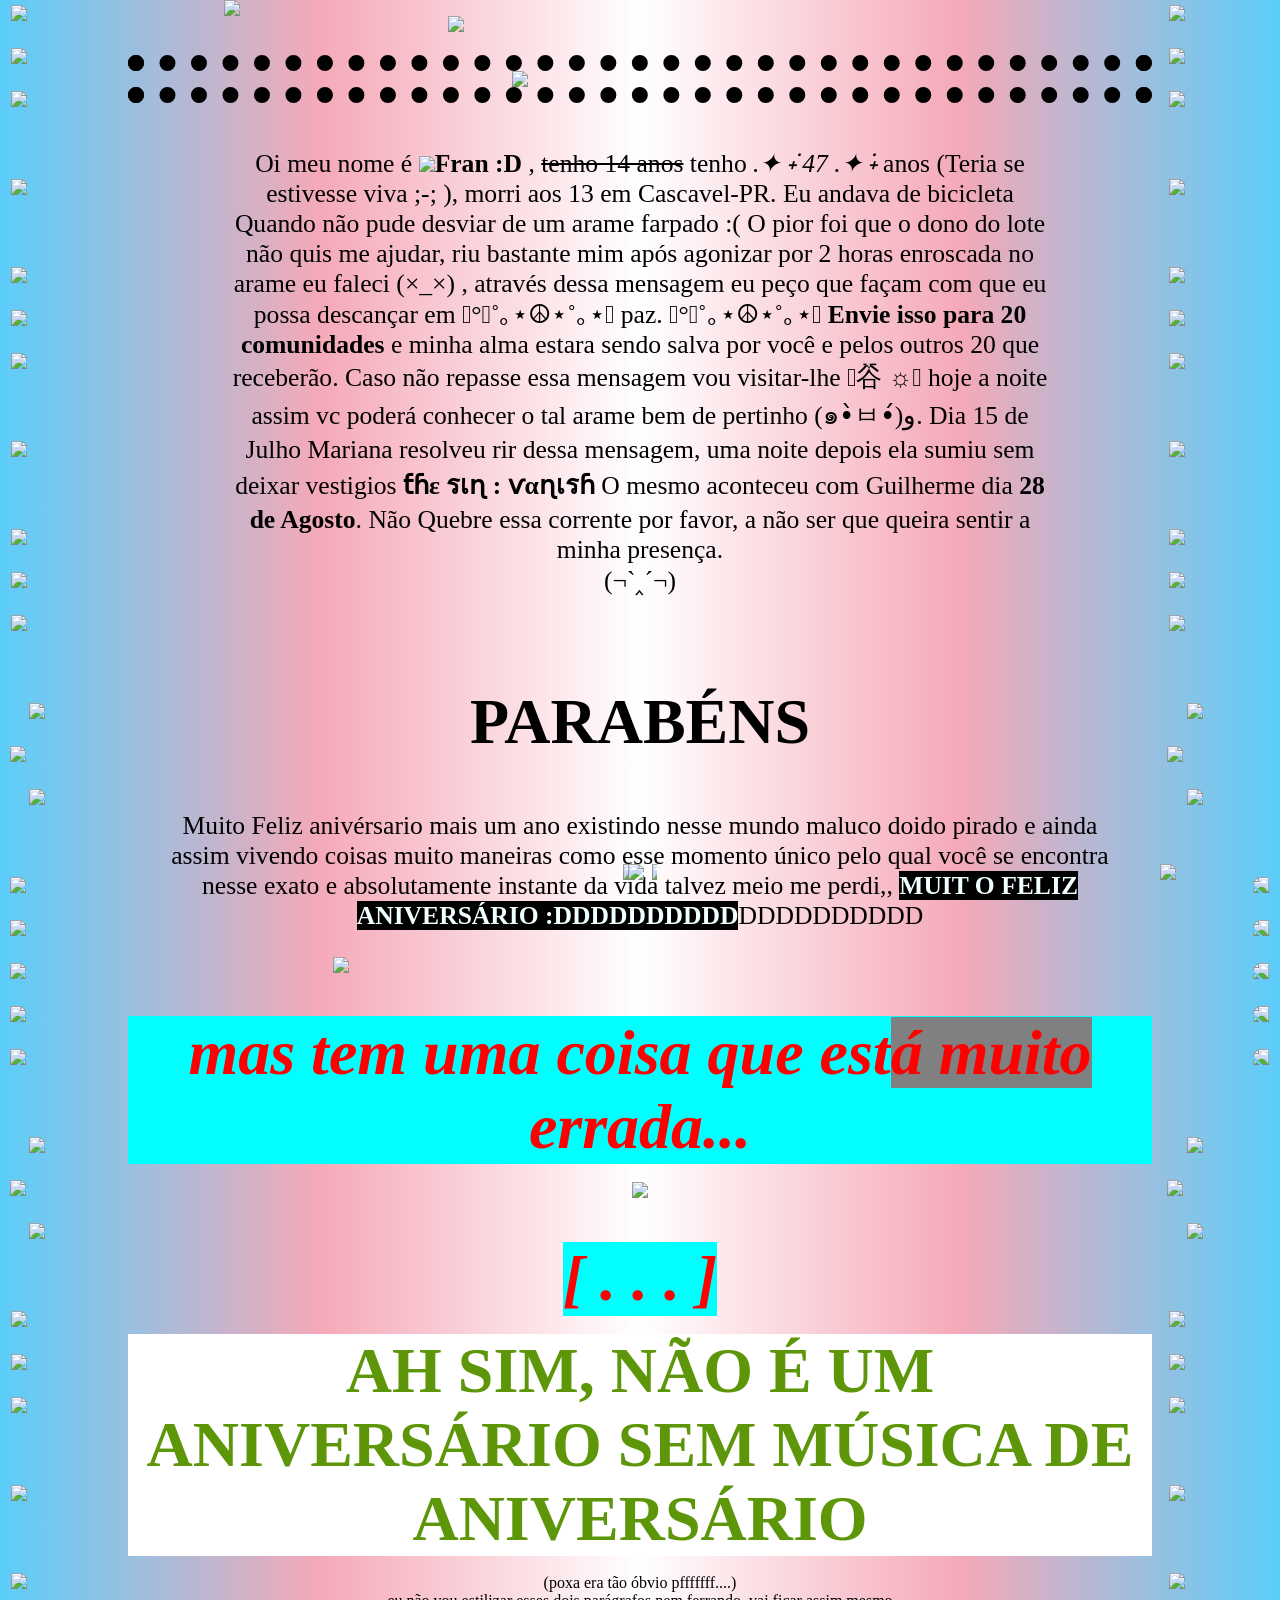
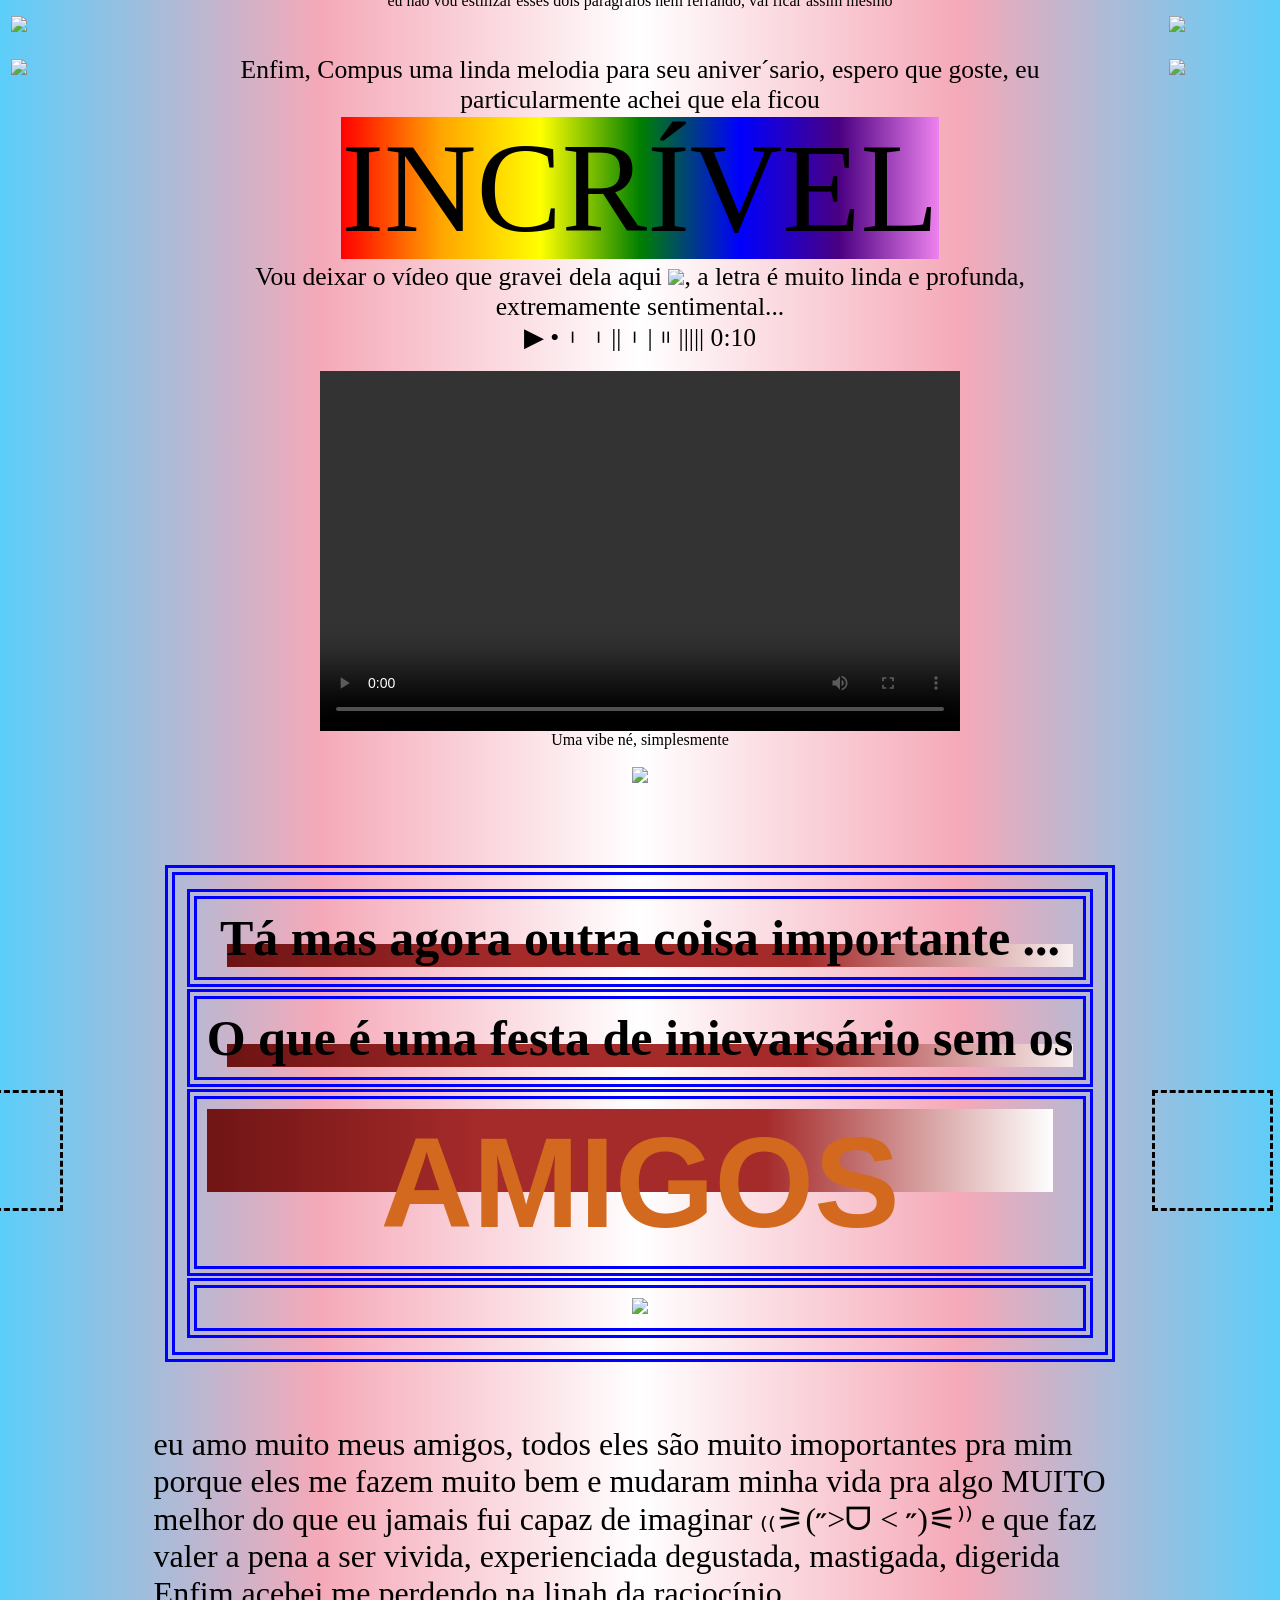
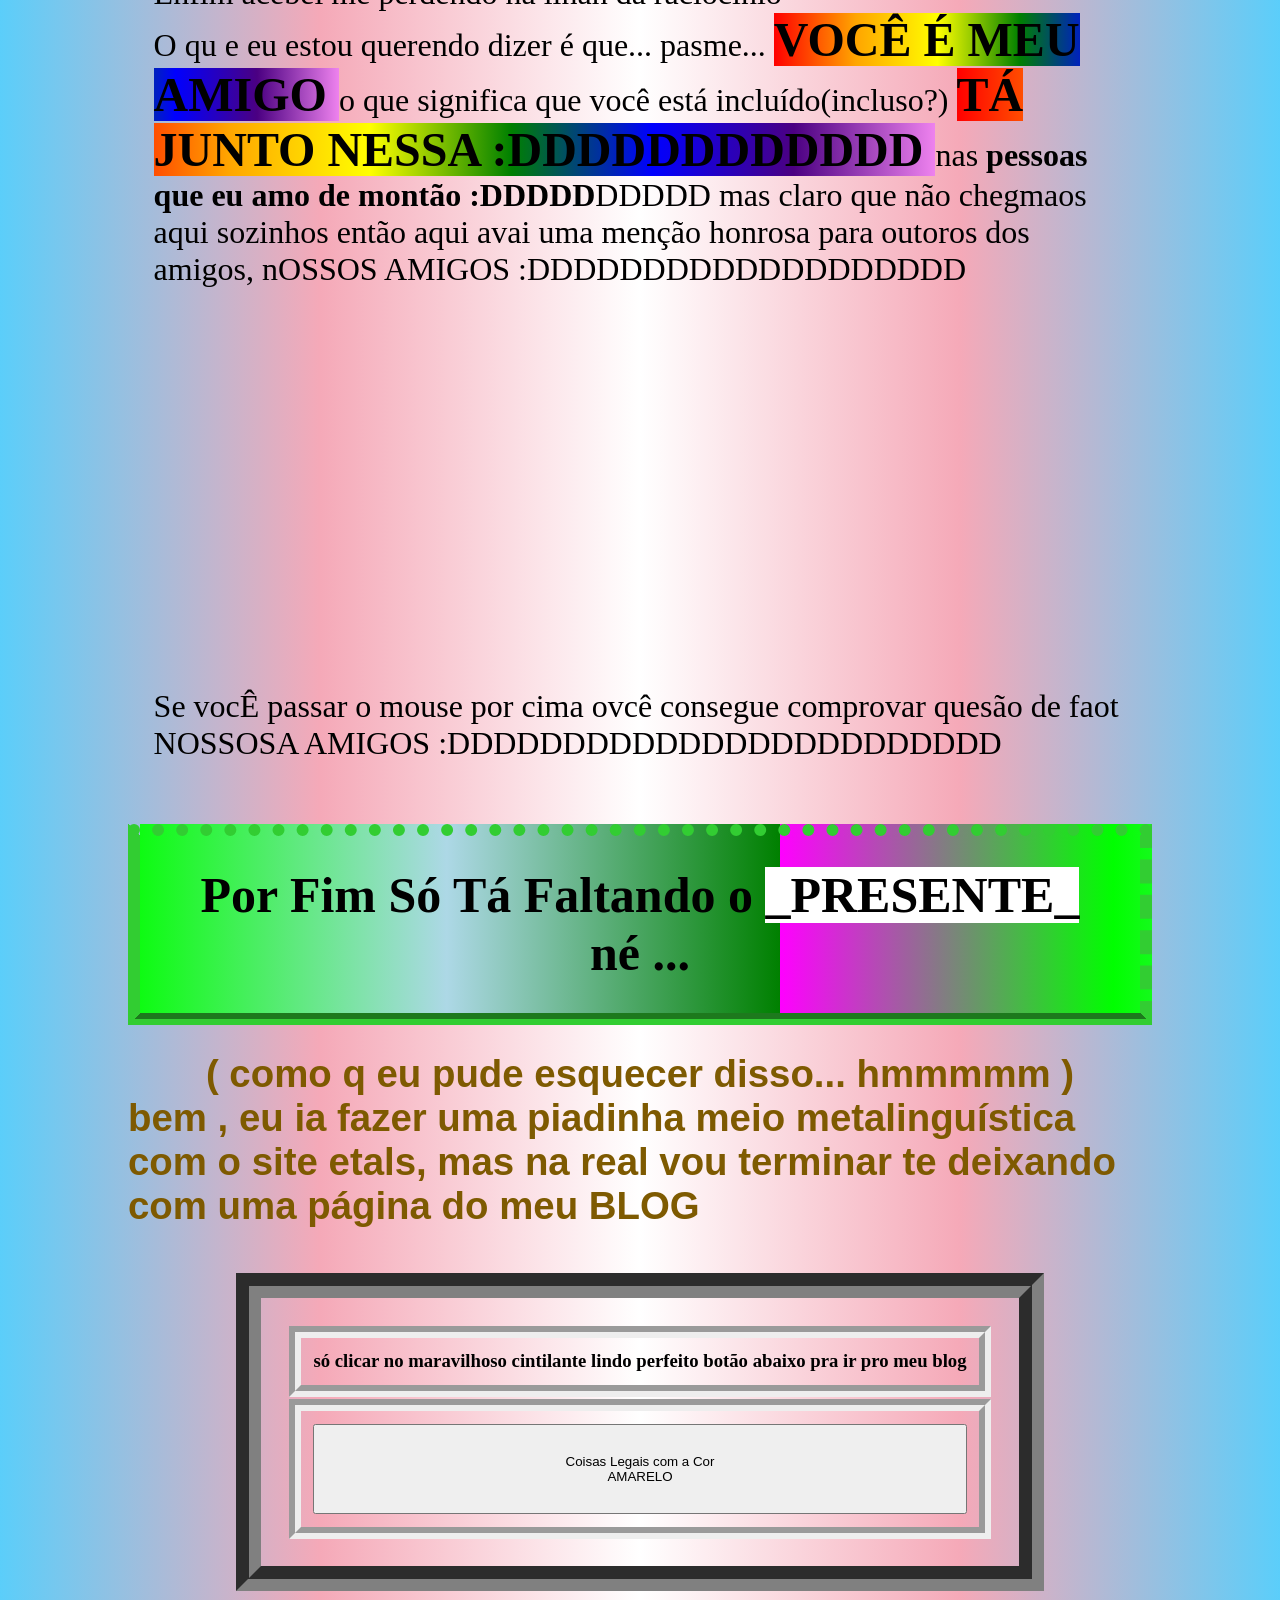
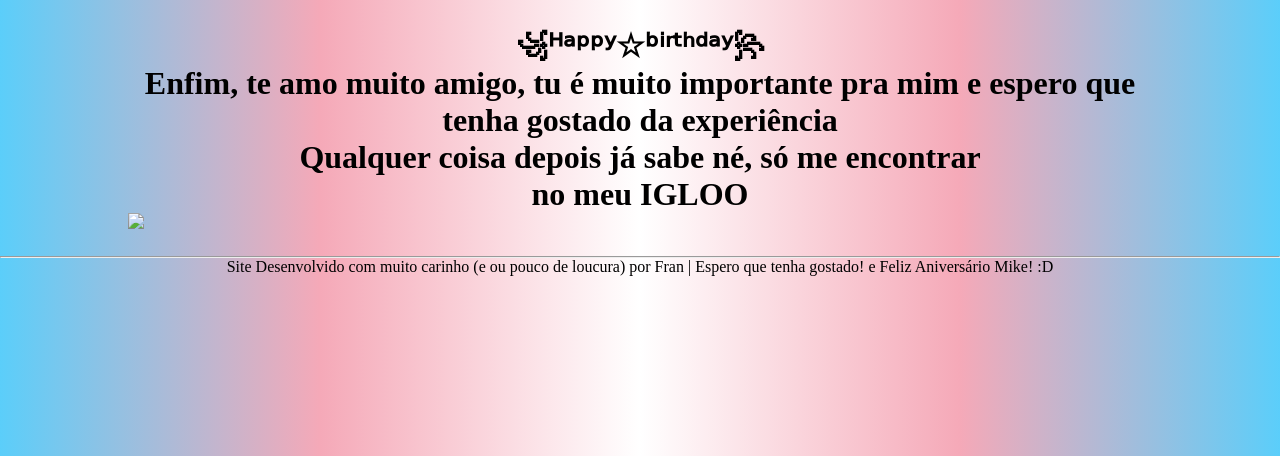
==== commit a204cbb1: "finished first version" ====
--- a/index.html
+++ b/index.html
@@ -3,7 +3,7 @@
 <head>
     <meta charset="UTF-8">
     <meta name="viewport" content="width=device-width, initial-scale=1.0">
-    <title>Cartinha Niver</title>
+    <title>Cartinha Niver Mike</title>
     <script src="./script.js"></script>
     <link rel="stylesheet" href="./styles.css">
     <link rel="icon" type="image/png" href="./assets/toamto.png">
@@ -37,6 +37,21 @@
             <img src="./assets/pointer.gif">
             <img src="./assets/pointer.gif">
             <img src="./assets/pointer.gif">
+            <br>
+            <img src="./assets/lesbfalagpixel.gif" style="width: 5vw;">
+            <img src="./assets/goth.gif">
+            <img src="./assets/lesbfalagpixel.gif" style="width: 5vw;">
+            <br>
+            <img src="./assets/heartclofrul.gif" class="topheart">
+            <img src="./assets/heartclofrul.gif" class="topheart">
+            <img src="./assets/heartclofrul.gif" class="topheart">
+            <br>
+            <img src="./assets/bonfire.gif" class="bonfire">
+            <br>
+            <img src="./assets/heartclofrul.gif" class="topheart">
+            <img src="./assets/heartclofrul.gif" class="topheart">
+            <img src="./assets/heartclofrul.gif" class="topheart">
+            <br>
         </div>
     </div>
   
@@ -81,7 +96,7 @@
         </div>
         <div id="musica">
             <h3> mas tem uma coisa que est<span>á muito </span>errada...</h3>
-            <img src="./assets/slug.gif" class="slug">
+            <img src="./assets/slug.gif" class="slug" onclick="sendMail()">
             <h3> [ . . . ] </h3>
             <h1> AH SIM, NÃO É UM ANIVERSÁRIO SEM MÚSICA DE ANIVERSÁRIO</h1>
             <p> (poxa era tão óbvio pfffffff....) </p>
@@ -144,7 +159,7 @@
                     <h3> só clicar no maravilhoso cintilante lindo perfeito botão abaixo pra ir pro meu blog</h3>
                 </td></tr>
                 <tr><td>
-                    <a><button onclick="msnNotification()"> Coisa Legais com a Cor <br> AMARELO </button></a>
+                    <a href="./blogAmarelo.html" target="_blank"><button onclick="msnNotification()"> Coisas Legais com a Cor <br> AMARELO </button></a>
                 </td></tr>
             </table>
             
@@ -192,7 +207,21 @@
             <img src="./assets/pointer.gif" style="transform: scaleX(-1);">
             <img src="./assets/pointer.gif" style="transform: scaleX(-1);">
             <img src="./assets/pointer.gif" style="transform: scaleX(-1);">
-
+            <br>
+            <img src="./assets/lesbfalagpixel.gif" style="width: 5vw;">
+            <img src="./assets/goth.gif">
+            <img src="./assets/lesbfalagpixel.gif" style="width: 5vw;">
+            <br>
+            <img src="./assets/heartclofrul.gif" class="topheart">
+            <img src="./assets/heartclofrul.gif" class="topheart">
+            <img src="./assets/heartclofrul.gif" class="topheart">
+            <br>
+            <img src="./assets/bonfire.gif" class="bonfire">
+            <br>
+            <img src="./assets/heartclofrul.gif" class="topheart">
+            <img src="./assets/heartclofrul.gif" class="topheart">
+            <img src="./assets/heartclofrul.gif" class="topheart">
+            <br>
 
         </div>
     </div>
@@ -200,11 +229,15 @@
 
 <div id="footerReal"> 
     <hr>
-    <p> Site Desenvolvido com muito carinho (e ou pouco de loucura) por Fran | Espero que tenha gostado! e Feliz Aniversário Mike! :D </p> </div>
-<div>
+    <p> Site Desenvolvido com muito carinho (e ou pouco de loucura) por Fran | Espero que tenha gostado! e Feliz Aniversário Mike! :D </p> 
+</div>
 
 <div>
     <a target="_blank" href="https://www.youtube.com/watch?v=dQw4w9WgXcQ&pp=ygUtcmljayBhc3RsZXkgbmV2ZXIgZ29ubmEgZ2l2ZSB5b3UgdXAgbGVnZW5kYWRv" onclick="removeVirus()"><img src="./assets/virusPC.jpg" id="virus" class="viruspopupanimation"></a>
+</div>
+<div id="oldmail">
+    <img src="./assets/noFilter.webp" id="oldmailimg" onclick="toggleMail()">
+    <p id="mailmessage"> Feliz Aniversário <br> ≽(•⩊ •マ≼ Mike</p>
 </div>
 
 <footer>    
--- a/styles.css
+++ b/styles.css
@@ -1,5 +1,3 @@
-@import url('https://fonts.googleapis.com/css2?family=Comic+Relief:wght@400;700&display=swap');
-
 *{
     box-sizing: border-box;
     margin: 0px;
@@ -261,6 +259,15 @@
     margin-bottom: 2vh;
 }
 
+img.slug:hover{
+    cursor: pointer;
+}
+
+img.slug:active{
+    opacity: 80%;
+}
+
+
 img#severance{
     width: auto;
     margin-top: 2vh;
@@ -482,6 +489,51 @@
     width: 80vw;
 
 }
+/***********youvegot mail*************/
+div#oldmail{
+    position: relative;    
+}
+
+div#oldmail > img:hover{
+    border-color: white;
+    border-width: 2px;
+    border-style: solid;
+}
+
+div#oldmail > img{
+    position: fixed;
+
+    width: 10vw;
+
+    top: 100px;
+    right: -100%;
+    z-index: 100;  
+}
+
+div#oldmail > p#mailmessage{
+    position: fixed;
+    
+    color: black;
+    background-color: white;
+    text-decoration: underline;
+    padding: 1em;
+
+    top: 95px;
+    right: 12%;
+
+    z-index: 100;
+
+    display: none;
+}
+
+.mailappears{
+    animation: mailappears 3s ease-out 0s 1 normal forwards;
+}
+
+@keyframes mailappears {
+    from {right: -100%;}
+    to {right: 1%;}
+}
 
 /*************MSn notif****************/
 
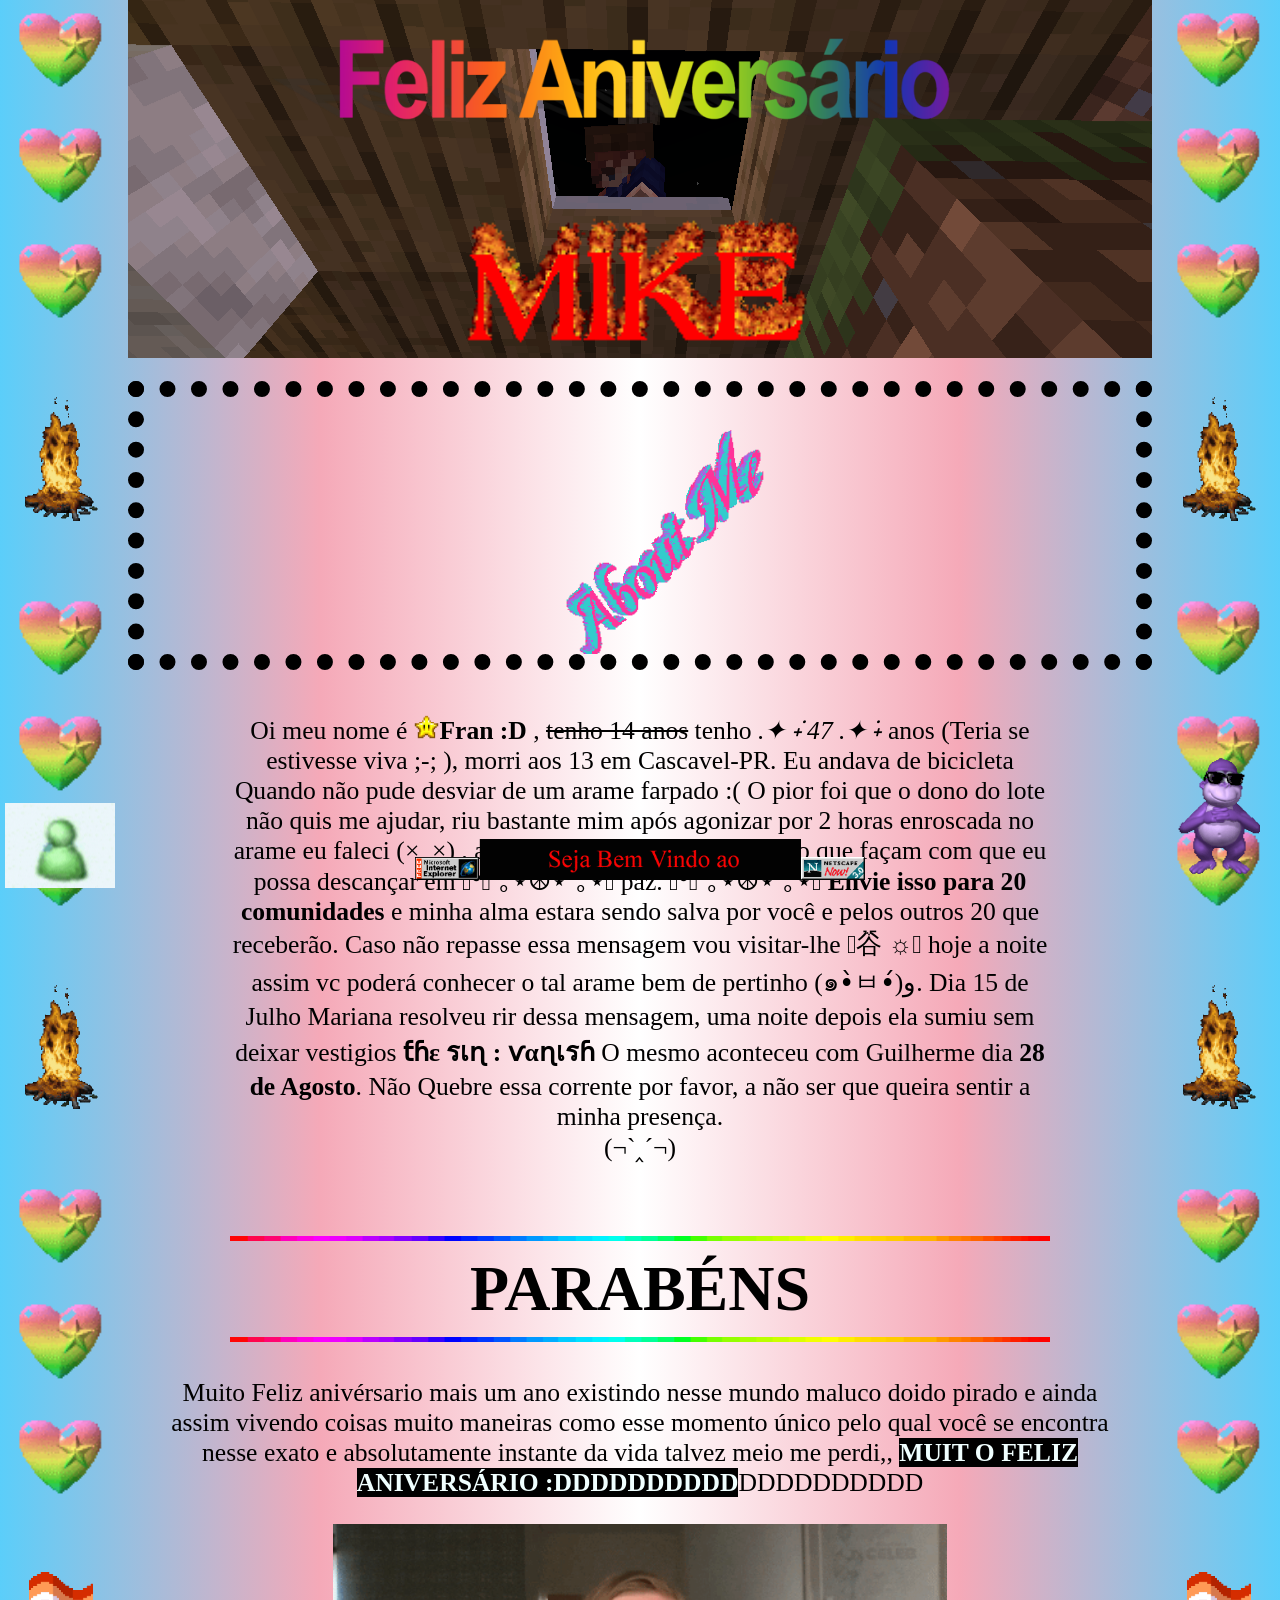
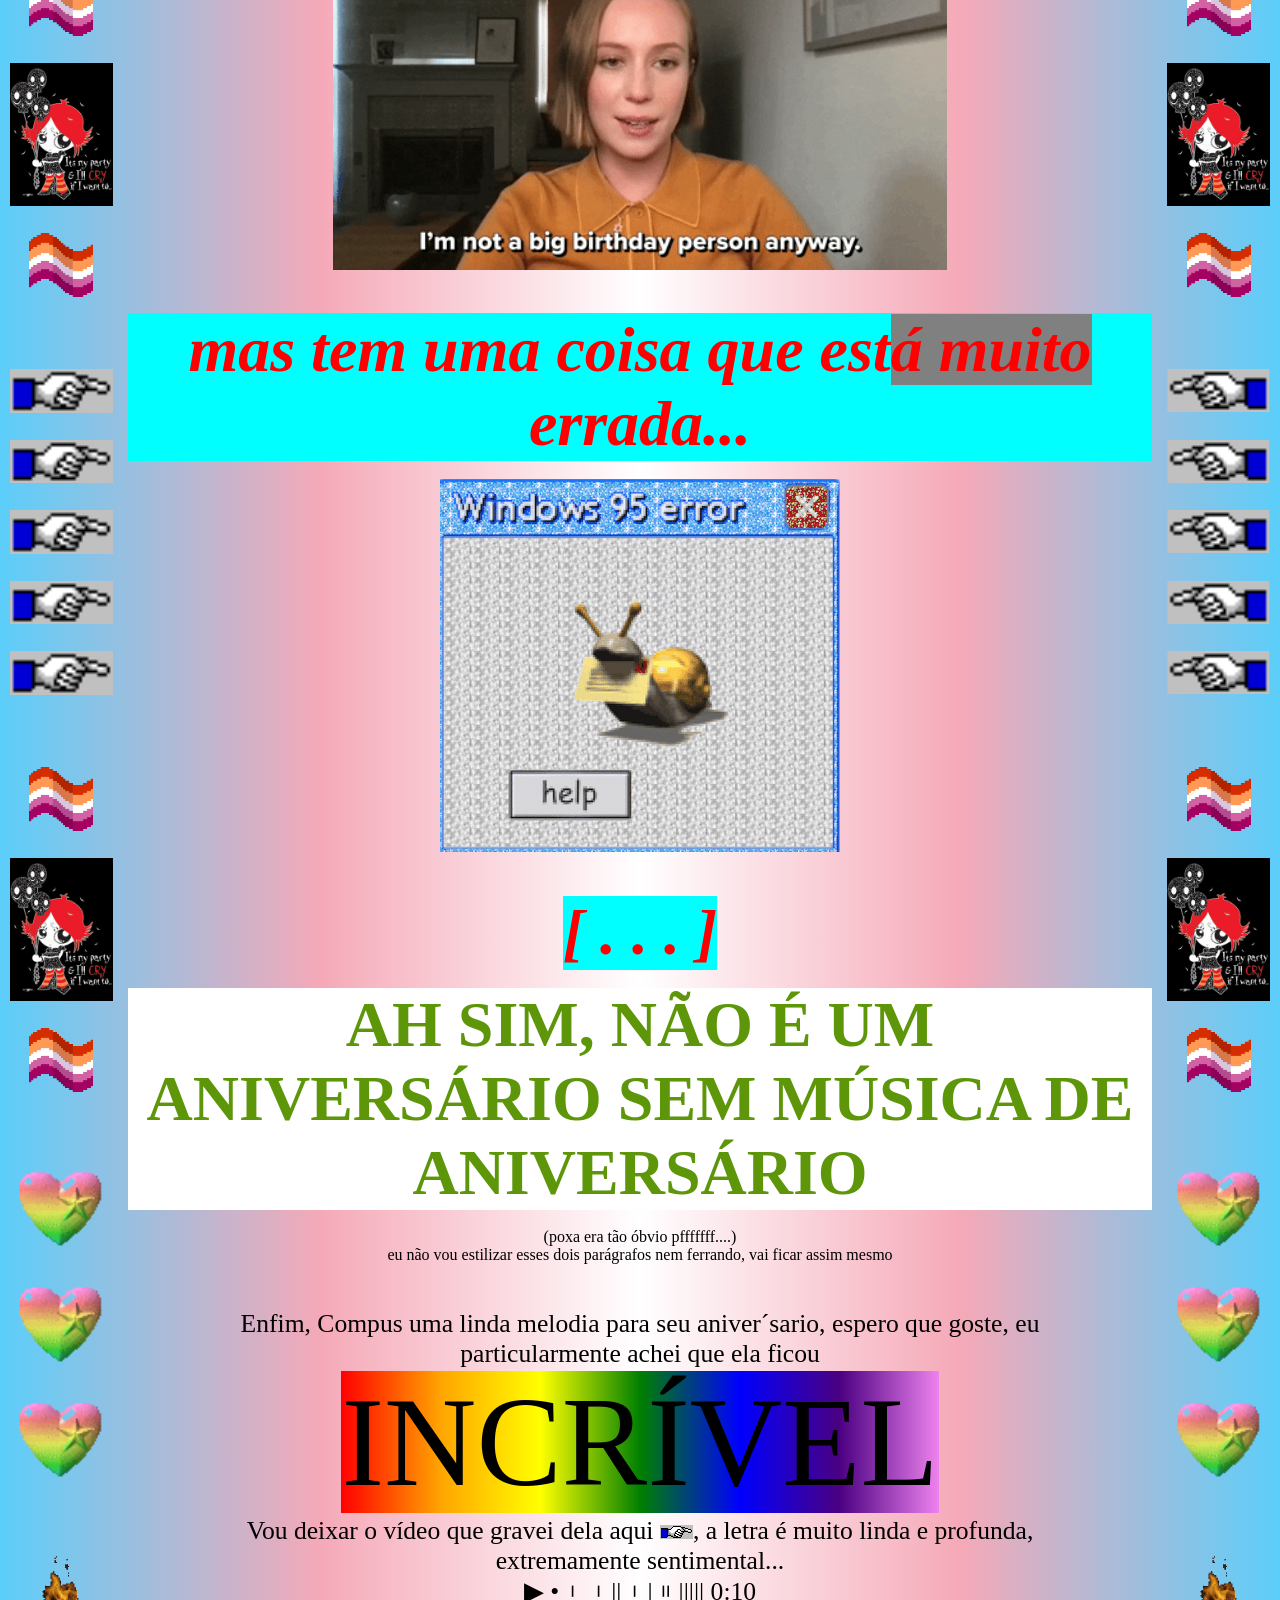
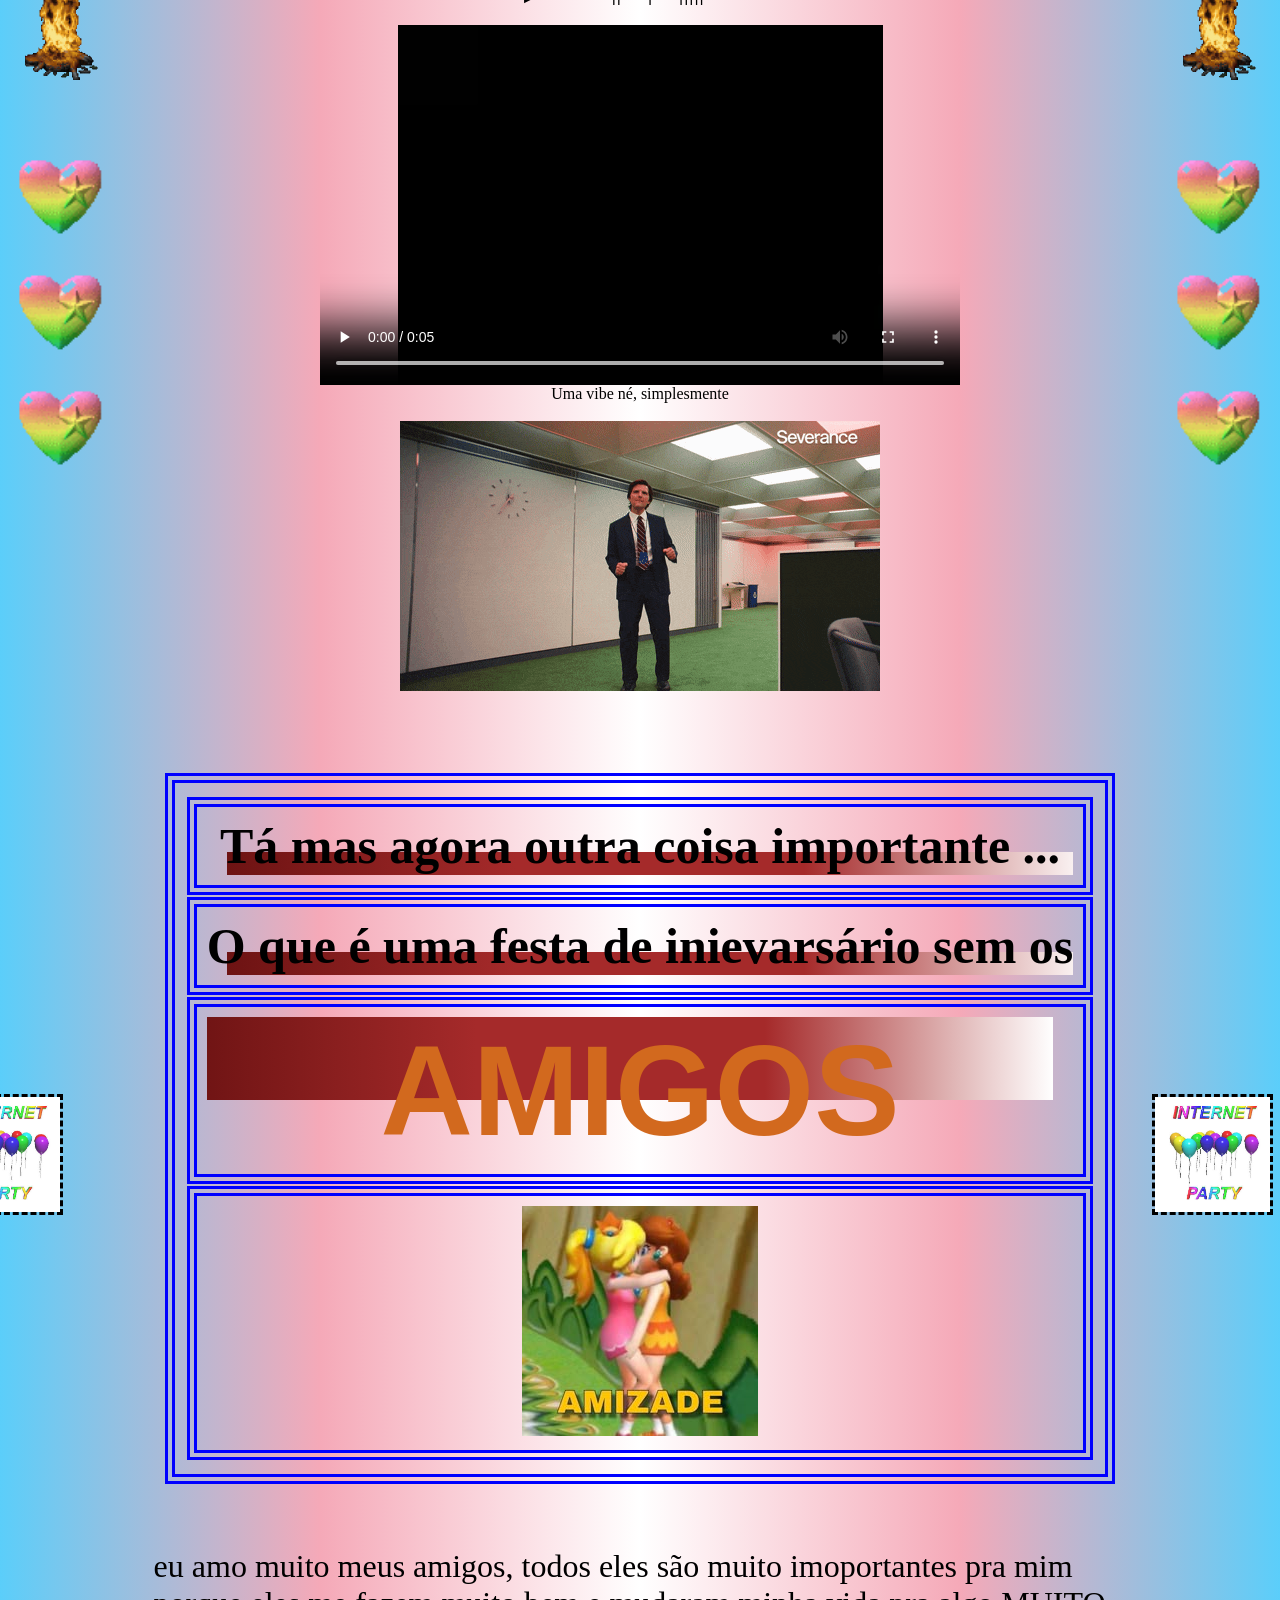
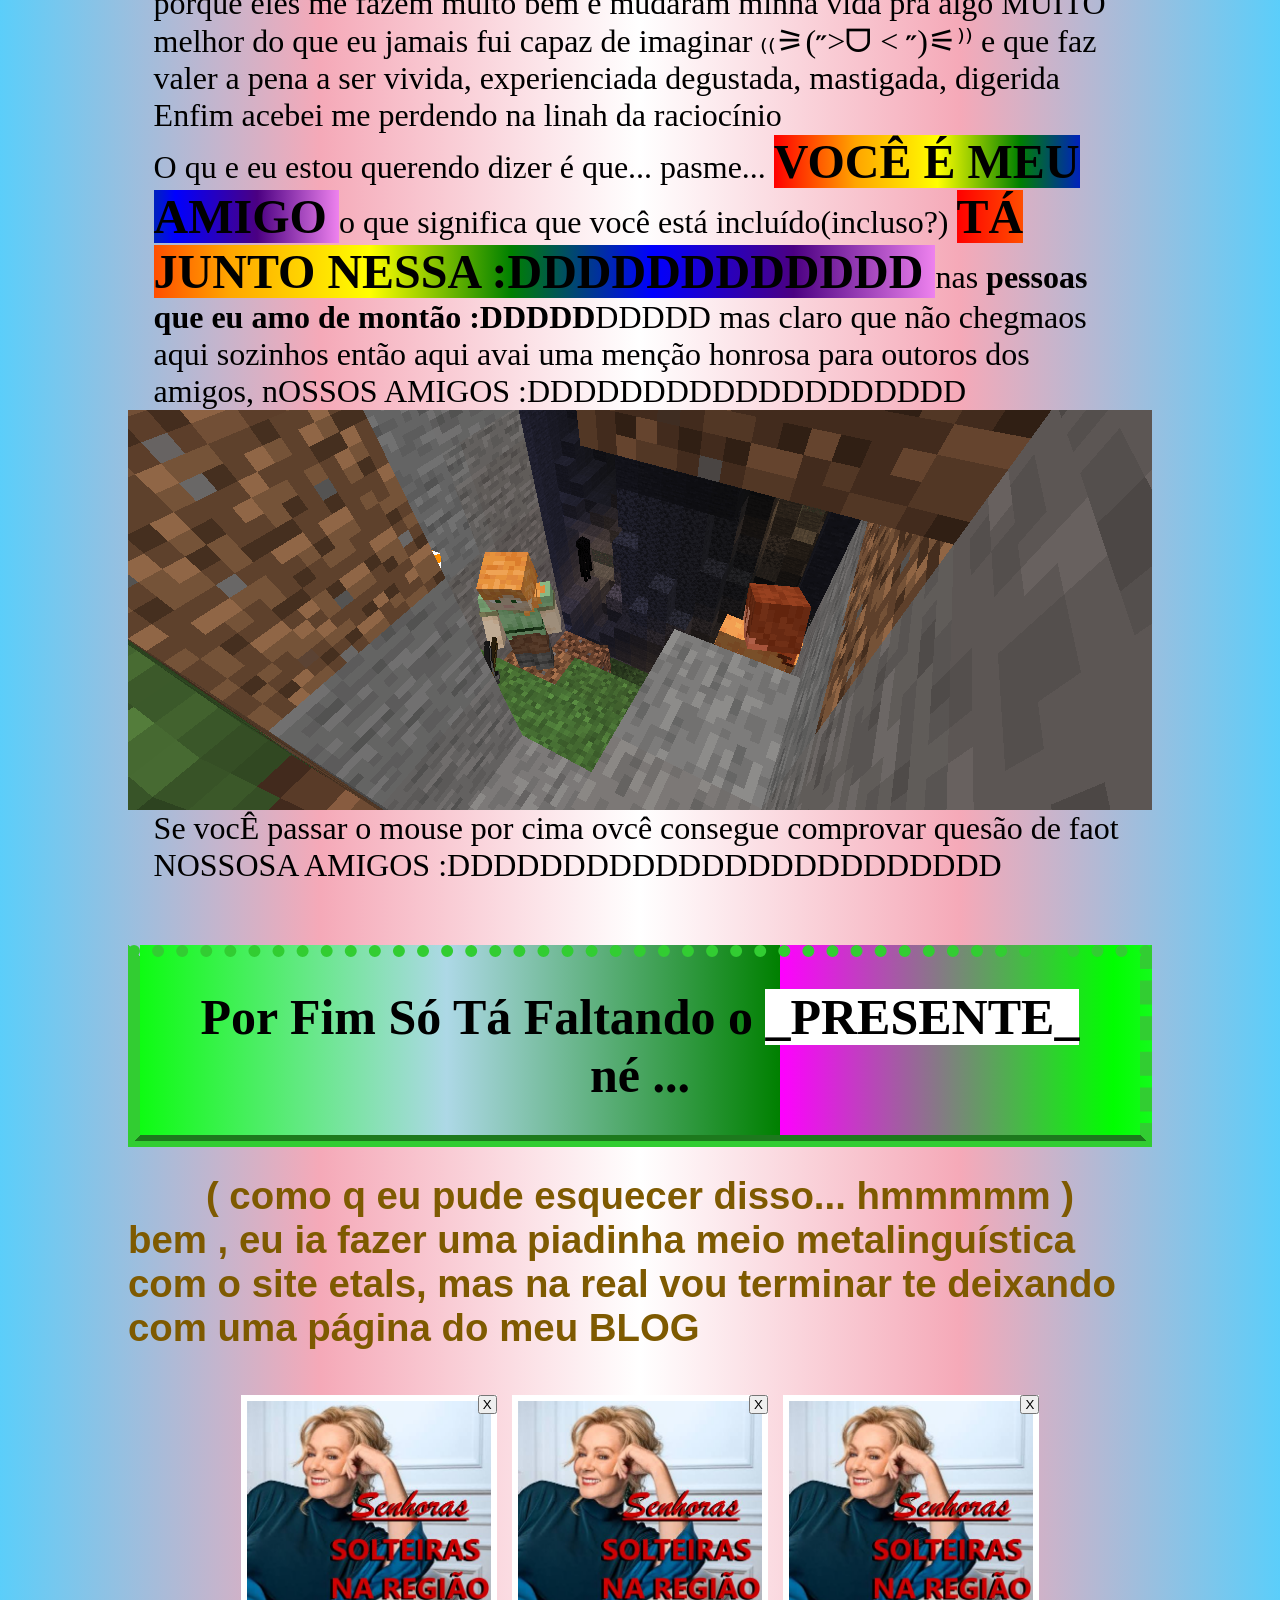
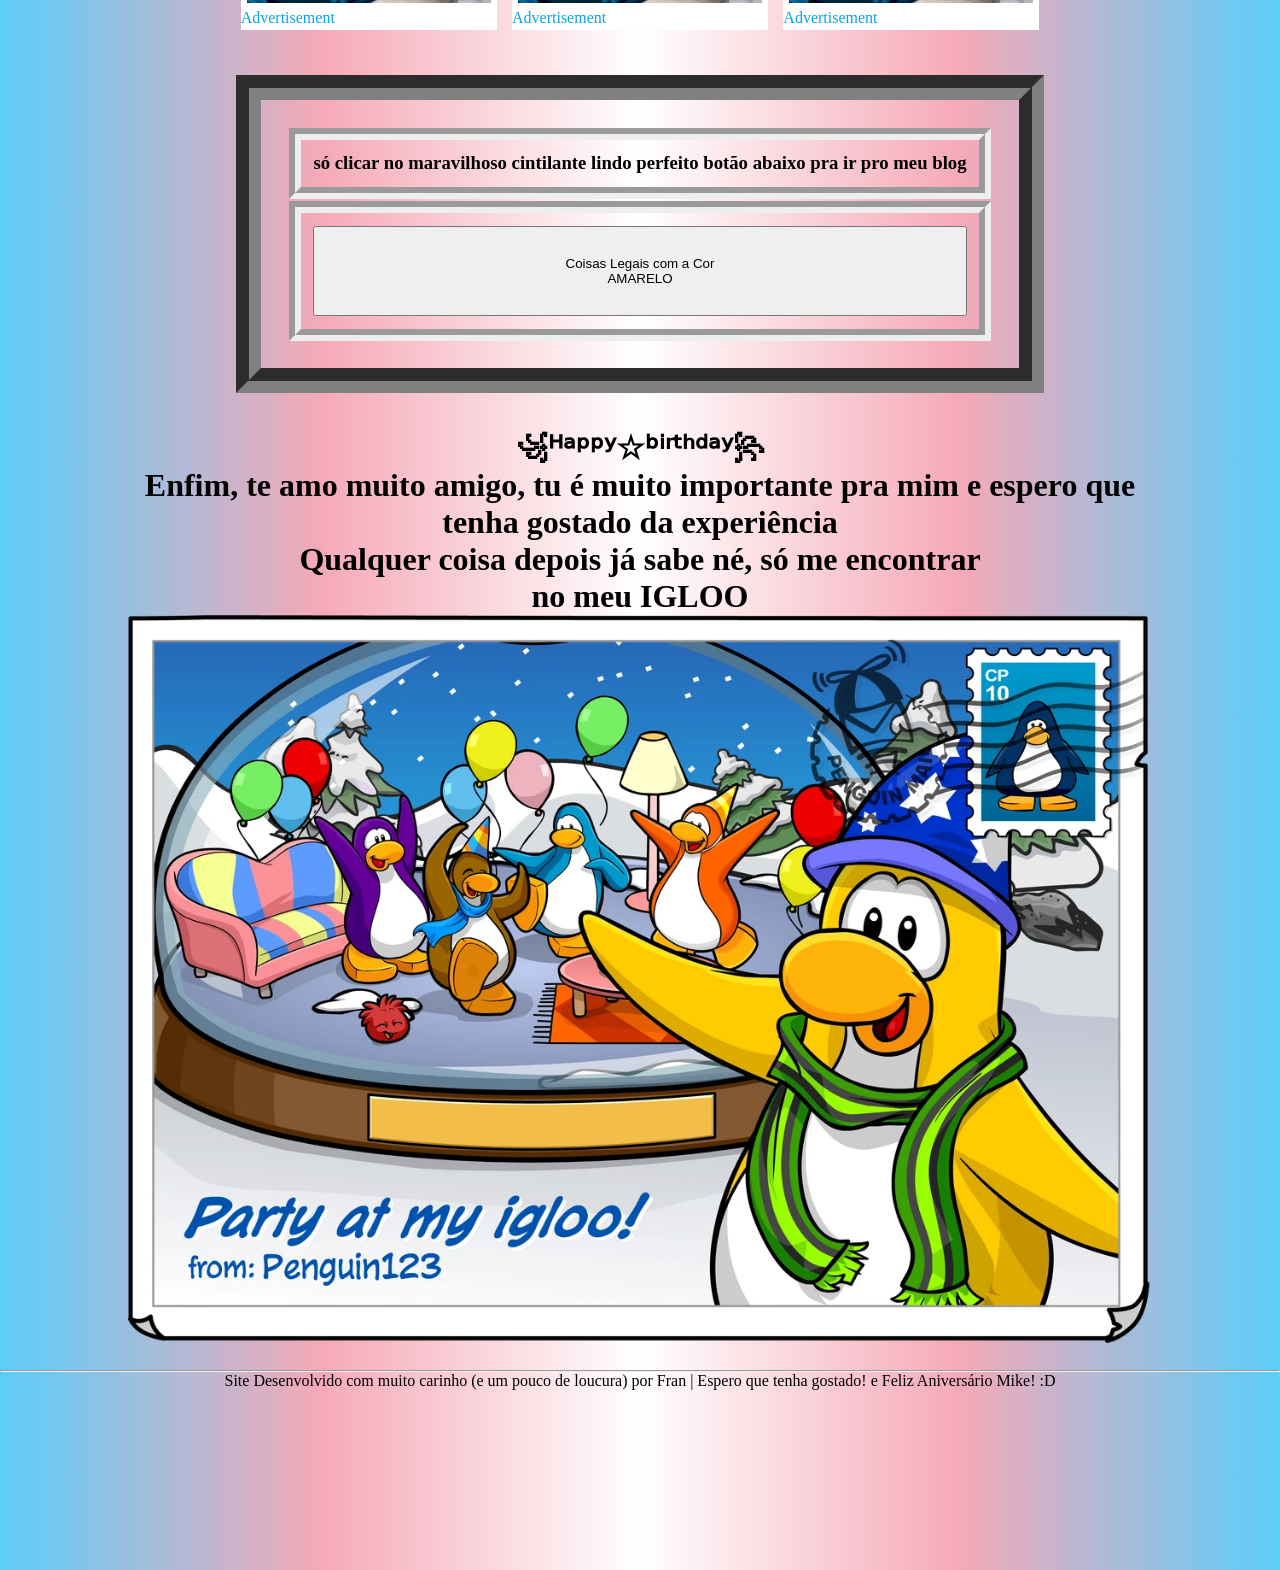
==== commit 94eb656d: "added Adlike Element + minor fixes-changes" ====
--- a/index.html
+++ b/index.html
@@ -154,6 +154,29 @@
                 com o site etals, mas na real vou terminar te deixando 
                 com uma página do meu BLOG
             </h2>
+            <div id="adPlacer">
+                <div class="addeborah">
+                    <div>
+                        <button id="adbutton"> X </button>
+                        <a target="_blank" href="https://www.instagram.com/realjeansmart/"><img src="./assets/adlady.jpg"></a>
+                        <p>Advertisement</p>
+                    </div>
+                </div>
+                <div class="addeborah">
+                    <div>
+                        <button id="adbutton"> X </button>
+                        <a target="_blank" href="https://www.instagram.com/realjeansmart/"><img src="./assets/adlady.jpg"></a>
+                        <p>Advertisement</p>
+                    </div>
+                </div>
+                <div class="addeborah">
+                    <div>
+                        <button id="adbutton"> X </button>
+                        <a target="_blank" href="https://www.instagram.com/realjeansmart/"><img src="./assets/adlady.jpg"></a>
+                        <p>Advertisement</p>
+                    </div>
+                </div>
+            </div>
             <table>
                 <tr><td>
                     <h3> só clicar no maravilhoso cintilante lindo perfeito botão abaixo pra ir pro meu blog</h3>
@@ -229,7 +252,7 @@
 
 <div id="footerReal"> 
     <hr>
-    <p> Site Desenvolvido com muito carinho (e ou pouco de loucura) por Fran | Espero que tenha gostado! e Feliz Aniversário Mike! :D </p> 
+    <p> Site Desenvolvido com muito carinho (e um pouco de loucura) por Fran | Espero que tenha gostado! e Feliz Aniversário Mike! :D </p> 
 </div>
 
 <div>
--- a/styles.css
+++ b/styles.css
@@ -475,6 +475,58 @@
     width: 100%;
     height: 10vh;
 }
+
+/*********Deborah ad**********/
+div#adPlacer{
+    display: flex;
+    gap: 1.2vw;
+}
+
+div.addeborah {
+    align-self: end;
+}
+
+div.addeborah > div{
+    display: grid;
+    grid-template-columns: 1fr;
+    grid-template-rows: 1fr 1.3em;
+
+    margin-top: 5vh;
+}
+
+div.addeborah > div > a{
+    display: contents;
+}
+
+div.addeborah > div > a > img{
+    width: 20vw;
+    border-color: #FFFFFF;
+    border-style: solid;
+    border-width: 0.5vw;
+
+    padding: 0px;
+    margin: 0px;
+}
+
+div.addeborah > div > p{
+  background-color: #FFFFFF;
+  text-align: start;
+  color: #0aa5e2;
+  
+  padding: 0px;
+  margin: 0px;
+}
+
+div.addeborah > div > button#adbutton{
+    width: fit-content;
+    height: fit-content;
+    position: absolute;
+    justify-self: end;
+
+    padding-left: 3px;
+    padding-right: 3px;
+}
+
 /**********Finalizacao***********/
 div#finalizacao{
     display: flex;
